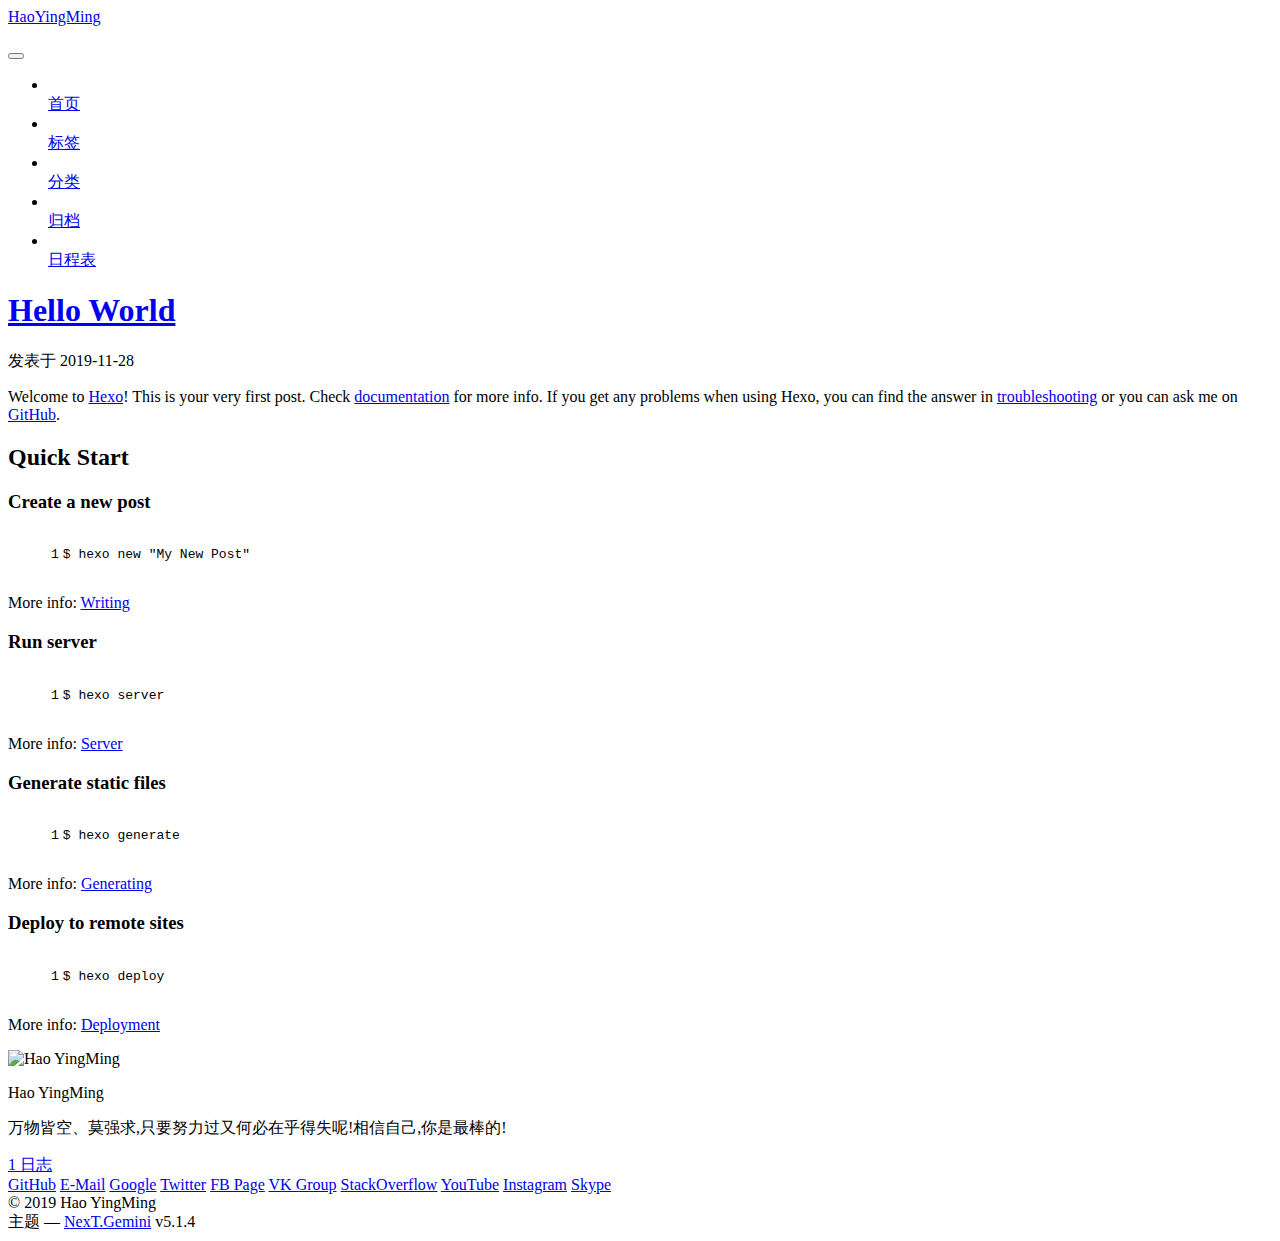
==== index.html @ 3949b1b5 "Site updated: 2019-11-28 21:32:55" ====
<!DOCTYPE html>



  


<html class="theme-next gemini use-motion" lang="zh-Hans">
<head>
  <meta charset="UTF-8"/>
<meta http-equiv="X-UA-Compatible" content="IE=edge" />
<meta name="viewport" content="width=device-width, initial-scale=1, maximum-scale=1"/>
<meta name="theme-color" content="#222">









<meta http-equiv="Cache-Control" content="no-transform" />
<meta http-equiv="Cache-Control" content="no-siteapp" />
















  
  
  <link href="/lib/fancybox/source/jquery.fancybox.css?v=2.1.5" rel="stylesheet" type="text/css" />







<link href="/lib/font-awesome/css/font-awesome.min.css?v=4.6.2" rel="stylesheet" type="text/css" />

<link href="/css/main.css?v=5.1.4" rel="stylesheet" type="text/css" />


  <link rel="apple-touch-icon" sizes="180x180" href="/images/apple-touch-icon-next.png?v=5.1.4">


  <link rel="icon" type="image/png" sizes="32x32" href="/images/favicon-32x32-next.png?v=5.1.4">


  <link rel="icon" type="image/png" sizes="16x16" href="/images/favicon-16x16-next.png?v=5.1.4">


  <link rel="mask-icon" href="/images/logo.svg?v=5.1.4" color="#222">





  <meta name="keywords" content="Hexo, NexT" />










<meta name="description" content="万物皆空、莫强求,只要努力过又何必在乎得失呢!相信自己,你是最棒的!">
<meta property="og:type" content="website">
<meta property="og:title" content="HaoYingMing">
<meta property="og:url" content="https:&#x2F;&#x2F;haoyingming.github.io.git&#x2F;index.html">
<meta property="og:site_name" content="HaoYingMing">
<meta property="og:description" content="万物皆空、莫强求,只要努力过又何必在乎得失呢!相信自己,你是最棒的!">
<meta property="og:locale" content="zh-Hans">
<meta name="twitter:card" content="summary">



<script type="text/javascript" id="hexo.configurations">
  var NexT = window.NexT || {};
  var CONFIG = {
    root: '/',
    scheme: 'Gemini',
    version: '5.1.4',
    sidebar: {"position":"left","display":"post","offset":12,"b2t":false,"scrollpercent":false,"onmobile":false},
    fancybox: true,
    tabs: true,
    motion: {"enable":true,"async":false,"transition":{"post_block":"fadeIn","post_header":"slideDownIn","post_body":"slideDownIn","coll_header":"slideLeftIn","sidebar":"slideUpIn"}},
    duoshuo: {
      userId: '0',
      author: '博主'
    },
    algolia: {
      applicationID: '',
      apiKey: '',
      indexName: '',
      hits: {"per_page":10},
      labels: {"input_placeholder":"Search for Posts","hits_empty":"We didn't find any results for the search: ${query}","hits_stats":"${hits} results found in ${time} ms"}
    }
  };
</script>



  <link rel="canonical" href="https://haoyingming.github.io.git/"/>





  <title>HaoYingMing</title>
  








</head>

<body itemscope itemtype="http://schema.org/WebPage" lang="zh-Hans">

  
  
    
  

  <div class="container sidebar-position-left 
  page-home">
    <div class="headband"></div>

    <header id="header" class="header" itemscope itemtype="http://schema.org/WPHeader">
      <div class="header-inner"><div class="site-brand-wrapper">
  <div class="site-meta ">
    

    <div class="custom-logo-site-title">
      <a href="/"  class="brand" rel="start">
        <span class="logo-line-before"><i></i></span>
        <span class="site-title">HaoYingMing</span>
        <span class="logo-line-after"><i></i></span>
      </a>
    </div>
      
        <p class="site-subtitle"></p>
      
  </div>

  <div class="site-nav-toggle">
    <button>
      <span class="btn-bar"></span>
      <span class="btn-bar"></span>
      <span class="btn-bar"></span>
    </button>
  </div>
</div>

<nav class="site-nav">
  

  
    <ul id="menu" class="menu">
      
        
        <li class="menu-item menu-item-home">
          <a href="/%20" rel="section">
            
              <i class="menu-item-icon fa fa-fw fa-home"></i> <br />
            
            首页
          </a>
        </li>
      
        
        <li class="menu-item menu-item-tags">
          <a href="/tags/%20" rel="section">
            
              <i class="menu-item-icon fa fa-fw fa-tags"></i> <br />
            
            标签
          </a>
        </li>
      
        
        <li class="menu-item menu-item-categories">
          <a href="/categories/%20" rel="section">
            
              <i class="menu-item-icon fa fa-fw fa-th"></i> <br />
            
            分类
          </a>
        </li>
      
        
        <li class="menu-item menu-item-archives">
          <a href="/archives/%20" rel="section">
            
              <i class="menu-item-icon fa fa-fw fa-archive"></i> <br />
            
            归档
          </a>
        </li>
      
        
        <li class="menu-item menu-item-schedule">
          <a href="/schedule/%20" rel="section">
            
              <i class="menu-item-icon fa fa-fw fa-calendar"></i> <br />
            
            日程表
          </a>
        </li>
      

      
    </ul>
  

  
</nav>



 </div>
    </header>

    <main id="main" class="main">
      <div class="main-inner">
        <div class="content-wrap">
          <div id="content" class="content">
            
  <section id="posts" class="posts-expand">
    
      

  

  
  
  

  <article class="post post-type-normal" itemscope itemtype="http://schema.org/Article">
  
  
  
  <div class="post-block">
    <link itemprop="mainEntityOfPage" href="https://haoyingming.github.io.git/2019/11/28/hello-world/">

    <span hidden itemprop="author" itemscope itemtype="http://schema.org/Person">
      <meta itemprop="name" content="Hao YingMing">
      <meta itemprop="description" content="">
      <meta itemprop="image" content="/images/1.png">
    </span>

    <span hidden itemprop="publisher" itemscope itemtype="http://schema.org/Organization">
      <meta itemprop="name" content="HaoYingMing">
    </span>

    
      <header class="post-header">

        
        
          <h1 class="post-title" itemprop="name headline">
                
                <a class="post-title-link" href="/2019/11/28/hello-world/" itemprop="url">Hello World</a></h1>
        

        <div class="post-meta">
          <span class="post-time">
            
              <span class="post-meta-item-icon">
                <i class="fa fa-calendar-o"></i>
              </span>
              
                <span class="post-meta-item-text">发表于</span>
              
              <time title="创建于" itemprop="dateCreated datePublished" datetime="2019-11-28T20:40:55+08:00">
                2019-11-28
              </time>
            

            

            
          </span>

          

          
            
          

          
          

          

          

          

        </div>
      </header>
    

    
    
    
    <div class="post-body" itemprop="articleBody">

      
      

      
        
          
            <p>Welcome to <a href="https://hexo.io/" target="_blank" rel="noopener">Hexo</a>! This is your very first post. Check <a href="https://hexo.io/docs/" target="_blank" rel="noopener">documentation</a> for more info. If you get any problems when using Hexo, you can find the answer in <a href="https://hexo.io/docs/troubleshooting.html" target="_blank" rel="noopener">troubleshooting</a> or you can ask me on <a href="https://github.com/hexojs/hexo/issues" target="_blank" rel="noopener">GitHub</a>.</p>
<h2 id="Quick-Start"><a href="#Quick-Start" class="headerlink" title="Quick Start"></a>Quick Start</h2><h3 id="Create-a-new-post"><a href="#Create-a-new-post" class="headerlink" title="Create a new post"></a>Create a new post</h3><figure class="highlight bash"><table><tr><td class="gutter"><pre><span class="line">1</span></pre></td><td class="code"><pre><span class="line">$ hexo new <span class="string">"My New Post"</span></span></pre></td></tr></table></figure>

<p>More info: <a href="https://hexo.io/docs/writing.html" target="_blank" rel="noopener">Writing</a></p>
<h3 id="Run-server"><a href="#Run-server" class="headerlink" title="Run server"></a>Run server</h3><figure class="highlight bash"><table><tr><td class="gutter"><pre><span class="line">1</span></pre></td><td class="code"><pre><span class="line">$ hexo server</span></pre></td></tr></table></figure>

<p>More info: <a href="https://hexo.io/docs/server.html" target="_blank" rel="noopener">Server</a></p>
<h3 id="Generate-static-files"><a href="#Generate-static-files" class="headerlink" title="Generate static files"></a>Generate static files</h3><figure class="highlight bash"><table><tr><td class="gutter"><pre><span class="line">1</span></pre></td><td class="code"><pre><span class="line">$ hexo generate</span></pre></td></tr></table></figure>

<p>More info: <a href="https://hexo.io/docs/generating.html" target="_blank" rel="noopener">Generating</a></p>
<h3 id="Deploy-to-remote-sites"><a href="#Deploy-to-remote-sites" class="headerlink" title="Deploy to remote sites"></a>Deploy to remote sites</h3><figure class="highlight bash"><table><tr><td class="gutter"><pre><span class="line">1</span></pre></td><td class="code"><pre><span class="line">$ hexo deploy</span></pre></td></tr></table></figure>

<p>More info: <a href="https://hexo.io/docs/one-command-deployment.html" target="_blank" rel="noopener">Deployment</a></p>

          
        
      
    </div>
    
    
    

    

    

    

    <footer class="post-footer">
      

      

      

      
      
        <div class="post-eof"></div>
      
    </footer>
  </div>
  
  
  
  </article>


    
  </section>

  


          </div>
          


          

        </div>
        
          
  
  <div class="sidebar-toggle">
    <div class="sidebar-toggle-line-wrap">
      <span class="sidebar-toggle-line sidebar-toggle-line-first"></span>
      <span class="sidebar-toggle-line sidebar-toggle-line-middle"></span>
      <span class="sidebar-toggle-line sidebar-toggle-line-last"></span>
    </div>
  </div>

  <aside id="sidebar" class="sidebar">
    
    <div class="sidebar-inner">

      

      

      <section class="site-overview-wrap sidebar-panel sidebar-panel-active">
        <div class="site-overview">
          <div class="site-author motion-element" itemprop="author" itemscope itemtype="http://schema.org/Person">
            
              <img class="site-author-image" itemprop="image"
                src="/images/1.png"
                alt="Hao YingMing" />
            
              <p class="site-author-name" itemprop="name">Hao YingMing</p>
              <p class="site-description motion-element" itemprop="description">万物皆空、莫强求,只要努力过又何必在乎得失呢!相信自己,你是最棒的!</p>
          </div>

          <nav class="site-state motion-element">

            
              <div class="site-state-item site-state-posts">
              
                <a href="/archives/%20%7C%7C%20archive">
              
                  <span class="site-state-item-count">1</span>
                  <span class="site-state-item-name">日志</span>
                </a>
              </div>
            

            

            

          </nav>

          

          
            <div class="links-of-author motion-element">
                
                  <span class="links-of-author-item">
                    <a href="https://github.com/yourname" target="_blank" title="GitHub">
                      
                        <i class="fa fa-fw fa-github"></i>GitHub</a>
                  </span>
                
                  <span class="links-of-author-item">
                    <a href="mailto:yourname@gmail.com" target="_blank" title="E-Mail">
                      
                        <i class="fa fa-fw fa-envelope"></i>E-Mail</a>
                  </span>
                
                  <span class="links-of-author-item">
                    <a href="https://plus.google.com/yourname" target="_blank" title="Google">
                      
                        <i class="fa fa-fw fa-google"></i>Google</a>
                  </span>
                
                  <span class="links-of-author-item">
                    <a href="https://twitter.com/yourname" target="_blank" title="Twitter">
                      
                        <i class="fa fa-fw fa-twitter"></i>Twitter</a>
                  </span>
                
                  <span class="links-of-author-item">
                    <a href="https://www.facebook.com/yourname" target="_blank" title="FB Page">
                      
                        <i class="fa fa-fw fa-facebook"></i>FB Page</a>
                  </span>
                
                  <span class="links-of-author-item">
                    <a href="https://vk.com/yourname" target="_blank" title="VK Group">
                      
                        <i class="fa fa-fw fa-vk"></i>VK Group</a>
                  </span>
                
                  <span class="links-of-author-item">
                    <a href="https://stackoverflow.com/yourname" target="_blank" title="StackOverflow">
                      
                        <i class="fa fa-fw fa-stack-overflow"></i>StackOverflow</a>
                  </span>
                
                  <span class="links-of-author-item">
                    <a href="https://youtube.com/yourname" target="_blank" title="YouTube">
                      
                        <i class="fa fa-fw fa-youtube"></i>YouTube</a>
                  </span>
                
                  <span class="links-of-author-item">
                    <a href="https://instagram.com/yourname" target="_blank" title="Instagram">
                      
                        <i class="fa fa-fw fa-instagram"></i>Instagram</a>
                  </span>
                
                  <span class="links-of-author-item">
                    <a href="skype:yourname?call|chat" target="_blank" title="Skype">
                      
                        <i class="fa fa-fw fa-skype"></i>Skype</a>
                  </span>
                
            </div>
          

          
          

          
          

          

        </div>
      </section>

      

      

    </div>
  </aside>


        
      </div>
    </main>

    <footer id="footer" class="footer">
      <div class="footer-inner">
        <div class="copyright">&copy; <span itemprop="copyrightYear">2019</span>
  <span class="with-love">
    <i class="fa fa-user"></i>
  </span>
  <span class="author" itemprop="copyrightHolder">Hao YingMing</span>

  
</div>






  <div class="theme-info">主题 &mdash; <a class="theme-link" target="_blank" href="https://github.com/iissnan/hexo-theme-next">NexT.Gemini</a> v5.1.4</div>




        







        
      </div>
    </footer>

    
      <div class="back-to-top">
        <i class="fa fa-arrow-up"></i>
        
      </div>
    

    

  </div>

  

<script type="text/javascript">
  if (Object.prototype.toString.call(window.Promise) !== '[object Function]') {
    window.Promise = null;
  }
</script>









  












  
  
    <script type="text/javascript" src="/lib/jquery/index.js?v=2.1.3"></script>
  

  
  
    <script type="text/javascript" src="/lib/fastclick/lib/fastclick.min.js?v=1.0.6"></script>
  

  
  
    <script type="text/javascript" src="/lib/jquery_lazyload/jquery.lazyload.js?v=1.9.7"></script>
  

  
  
    <script type="text/javascript" src="/lib/velocity/velocity.min.js?v=1.2.1"></script>
  

  
  
    <script type="text/javascript" src="/lib/velocity/velocity.ui.min.js?v=1.2.1"></script>
  

  
  
    <script type="text/javascript" src="/lib/fancybox/source/jquery.fancybox.pack.js?v=2.1.5"></script>
  


  


  <script type="text/javascript" src="/js/src/utils.js?v=5.1.4"></script>

  <script type="text/javascript" src="/js/src/motion.js?v=5.1.4"></script>



  
  


  <script type="text/javascript" src="/js/src/affix.js?v=5.1.4"></script>

  <script type="text/javascript" src="/js/src/schemes/pisces.js?v=5.1.4"></script>



  

  


  <script type="text/javascript" src="/js/src/bootstrap.js?v=5.1.4"></script>



  


  




	





  





  












  





  

  

  

  
  

  

  

  

</body>
</html>
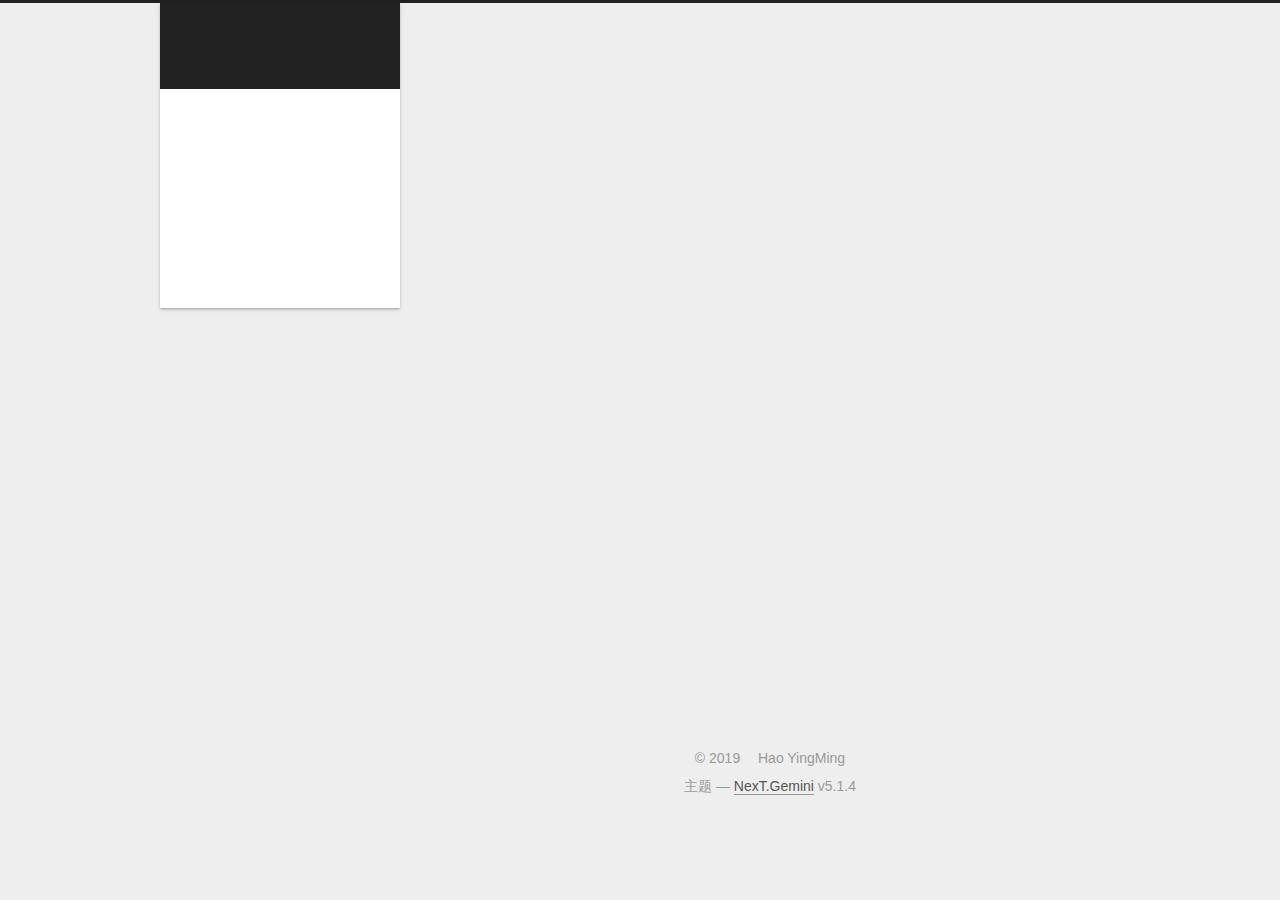
==== commit ce850ed0: "Site updated: 2019-11-28 22:51:33" ====
--- a/index.html
+++ b/index.html
@@ -260,7 +260,7 @@
   
   
   <div class="post-block">
-    <link itemprop="mainEntityOfPage" href="https://haoyingming.github.io.git/2019/11/28/hello-world/">
+    <link itemprop="mainEntityOfPage" href="https://haoyingming.github.io.git/2019/11/28/%E6%88%91%E7%9A%84%E7%AC%AC%E4%B8%80%E7%AF%87%E5%8D%9A%E5%AE%A2/">
 
     <span hidden itemprop="author" itemscope itemtype="http://schema.org/Person">
       <meta itemprop="name" content="Hao YingMing">
@@ -279,7 +279,7 @@
         
           <h1 class="post-title" itemprop="name headline">
                 
-                <a class="post-title-link" href="/2019/11/28/hello-world/" itemprop="url">Hello World</a></h1>
+                <a class="post-title-link" href="/2019/11/28/%E6%88%91%E7%9A%84%E7%AC%AC%E4%B8%80%E7%AF%87%E5%8D%9A%E5%AE%A2/" itemprop="url">我的第一篇博客</a></h1>
         
 
         <div class="post-meta">
@@ -291,7 +291,7 @@
               
                 <span class="post-meta-item-text">发表于</span>
               
-              <time title="创建于" itemprop="dateCreated datePublished" datetime="2019-11-28T20:40:55+08:00">
+              <time title="创建于" itemprop="dateCreated datePublished" datetime="2019-11-28T22:03:44+08:00">
                 2019-11-28
               </time>
             
@@ -331,19 +331,8 @@
       
         
           
-            <p>Welcome to <a href="https://hexo.io/" target="_blank" rel="noopener">Hexo</a>! This is your very first post. Check <a href="https://hexo.io/docs/" target="_blank" rel="noopener">documentation</a> for more info. If you get any problems when using Hexo, you can find the answer in <a href="https://hexo.io/docs/troubleshooting.html" target="_blank" rel="noopener">troubleshooting</a> or you can ask me on <a href="https://github.com/hexojs/hexo/issues" target="_blank" rel="noopener">GitHub</a>.</p>
-<h2 id="Quick-Start"><a href="#Quick-Start" class="headerlink" title="Quick Start"></a>Quick Start</h2><h3 id="Create-a-new-post"><a href="#Create-a-new-post" class="headerlink" title="Create a new post"></a>Create a new post</h3><figure class="highlight bash"><table><tr><td class="gutter"><pre><span class="line">1</span></pre></td><td class="code"><pre><span class="line">$ hexo new <span class="string">"My New Post"</span></span></pre></td></tr></table></figure>
-
-<p>More info: <a href="https://hexo.io/docs/writing.html" target="_blank" rel="noopener">Writing</a></p>
-<h3 id="Run-server"><a href="#Run-server" class="headerlink" title="Run server"></a>Run server</h3><figure class="highlight bash"><table><tr><td class="gutter"><pre><span class="line">1</span></pre></td><td class="code"><pre><span class="line">$ hexo server</span></pre></td></tr></table></figure>
-
-<p>More info: <a href="https://hexo.io/docs/server.html" target="_blank" rel="noopener">Server</a></p>
-<h3 id="Generate-static-files"><a href="#Generate-static-files" class="headerlink" title="Generate static files"></a>Generate static files</h3><figure class="highlight bash"><table><tr><td class="gutter"><pre><span class="line">1</span></pre></td><td class="code"><pre><span class="line">$ hexo generate</span></pre></td></tr></table></figure>
-
-<p>More info: <a href="https://hexo.io/docs/generating.html" target="_blank" rel="noopener">Generating</a></p>
-<h3 id="Deploy-to-remote-sites"><a href="#Deploy-to-remote-sites" class="headerlink" title="Deploy to remote sites"></a>Deploy to remote sites</h3><figure class="highlight bash"><table><tr><td class="gutter"><pre><span class="line">1</span></pre></td><td class="code"><pre><span class="line">$ hexo deploy</span></pre></td></tr></table></figure>
-
-<p>More info: <a href="https://hexo.io/docs/one-command-deployment.html" target="_blank" rel="noopener">Deployment</a></p>
+            <hr>
+<p>title: 我的第一篇博客文章<br>date: 2019-11-28 22.07<br>tags:<br>tops:</p>
 
           
         
@@ -447,13 +436,13 @@
             <div class="links-of-author motion-element">
                 
                   <span class="links-of-author-item">
-                    <a href="https://github.com/yourname" target="_blank" title="GitHub">
+                    <a href="https://github.com/haoyingming" target="_blank" title="GitHub">
                       
                         <i class="fa fa-fw fa-github"></i>GitHub</a>
                   </span>
                 
                   <span class="links-of-author-item">
-                    <a href="mailto:yourname@gmail.com" target="_blank" title="E-Mail">
+                    <a href="mailto:2528408390@gmail.com" target="_blank" title="E-Mail">
                       
                         <i class="fa fa-fw fa-envelope"></i>E-Mail</a>
                   </span>
@@ -595,7 +584,12 @@
   
 
 
-
+  
+
+
+
+  
+  
 
 
 
@@ -633,6 +627,21 @@
   
   
     <script type="text/javascript" src="/lib/fancybox/source/jquery.fancybox.pack.js?v=2.1.5"></script>
+  
+
+  
+  
+    <script type="text/javascript" src="/lib/canvas-nest/canvas-nest.min.js"></script>
+  
+
+  
+  
+    <script type="text/javascript" src="/lib/three/three.min.js"></script>
+  
+
+  
+  
+    <script type="text/javascript" src="/lib/three/three-waves.min.js"></script>
   
 
 
--- a/css/main.css
+++ b/css/main.css
@@ -0,0 +1,3130 @@
+/* normalize.css v3.0.2 | MIT License | git.io/normalize */
+html {
+  font-family: sans-serif; /* 1 */
+  -ms-text-size-adjust: 100%; /* 2 */
+  -webkit-text-size-adjust: 100%; /* 2 */
+}
+body {
+  margin: 0;
+}
+article,
+aside,
+details,
+figcaption,
+figure,
+footer,
+header,
+hgroup,
+main,
+menu,
+nav,
+section,
+summary {
+  display: block;
+}
+audio,
+canvas,
+progress,
+video {
+  display: inline-block; /* 1 */
+  vertical-align: baseline; /* 2 */
+}
+audio:not([controls]) {
+  display: none;
+  height: 0;
+}
+[hidden],
+template {
+  display: none;
+}
+a {
+  background-color: transparent;
+}
+a:active,
+a:hover {
+  outline: 0;
+}
+abbr[title] {
+  border-bottom: 1px dotted;
+}
+b,
+strong {
+  font-weight: bold;
+}
+dfn {
+  font-style: italic;
+}
+h1 {
+  font-size: 2em;
+  margin: 0.67em 0;
+}
+mark {
+  background: #ff0;
+  color: #000;
+}
+small {
+  font-size: 80%;
+}
+sub,
+sup {
+  font-size: 75%;
+  line-height: 0;
+  position: relative;
+  vertical-align: baseline;
+}
+sup {
+  top: -0.5em;
+}
+sub {
+  bottom: -0.25em;
+}
+img {
+  border: 0;
+}
+svg:not(:root) {
+  overflow: hidden;
+}
+figure {
+  margin: 1em 40px;
+}
+hr {
+  -moz-box-sizing: content-box;
+  box-sizing: content-box;
+  height: 0;
+}
+pre {
+  overflow: auto;
+}
+code,
+kbd,
+pre,
+samp {
+  font-family: monospace, monospace;
+  font-size: 1em;
+}
+button,
+input,
+optgroup,
+select,
+textarea {
+  color: inherit; /* 1 */
+  font: inherit; /* 2 */
+  margin: 0; /* 3 */
+}
+button {
+  overflow: visible;
+}
+button,
+select {
+  text-transform: none;
+}
+button,
+html input[type="button"],
+input[type="reset"],
+input[type="submit"] {
+  -webkit-appearance: button; /* 2 */
+  cursor: pointer; /* 3 */
+}
+button[disabled],
+html input[disabled] {
+  cursor: default;
+}
+button::-moz-focus-inner,
+input::-moz-focus-inner {
+  border: 0;
+  padding: 0;
+}
+input {
+  line-height: normal;
+}
+input[type="checkbox"],
+input[type="radio"] {
+  box-sizing: border-box; /* 1 */
+  padding: 0; /* 2 */
+}
+input[type="number"]::-webkit-inner-spin-button,
+input[type="number"]::-webkit-outer-spin-button {
+  height: auto;
+}
+input[type="search"] {
+  -webkit-appearance: textfield; /* 1 */
+  -moz-box-sizing: content-box;
+  -webkit-box-sizing: content-box; /* 2 */
+  box-sizing: content-box;
+}
+input[type="search"]::-webkit-search-cancel-button,
+input[type="search"]::-webkit-search-decoration {
+  -webkit-appearance: none;
+}
+fieldset {
+  border: 1px solid #c0c0c0;
+  margin: 0 2px;
+  padding: 0.35em 0.625em 0.75em;
+}
+legend {
+  border: 0; /* 1 */
+  padding: 0; /* 2 */
+}
+textarea {
+  overflow: auto;
+}
+optgroup {
+  font-weight: bold;
+}
+table {
+  border-collapse: collapse;
+  border-spacing: 0;
+}
+td,
+th {
+  padding: 0;
+}
+::selection {
+  background: #262a30;
+  color: #fff;
+}
+body {
+  position: relative;
+  font-family: 'Lato', "PingFang SC", "Microsoft YaHei", sans-serif;
+  font-size: 14px;
+  line-height: 2;
+  color: #555;
+  background: #eee;
+}
+@media (max-width: 767px) {
+  body {
+    padding-right: 0 !important;
+  }
+}
+@media (min-width: 768px) and (max-width: 991px) {
+  body {
+    padding-right: 0 !important;
+  }
+}
+@media (min-width: 1600px) {
+  body {
+    font-size: 16px;
+  }
+}
+h1,
+h2,
+h3,
+h4,
+h5,
+h6 {
+  margin: 0;
+  padding: 0;
+  font-weight: bold;
+  line-height: 1.5;
+  font-family: 'Lato', "PingFang SC", "Microsoft YaHei", sans-serif;
+}
+h2,
+h3,
+h4,
+h5,
+h6 {
+  margin: 20px 0 15px;
+}
+h1 {
+  font-size: 22px;
+}
+@media (max-width: 767px) {
+  h1 {
+    font-size: 18px;
+  }
+}
+h2 {
+  font-size: 20px;
+}
+@media (max-width: 767px) {
+  h2 {
+    font-size: 16px;
+  }
+}
+h3 {
+  font-size: 18px;
+}
+@media (max-width: 767px) {
+  h3 {
+    font-size: 14px;
+  }
+}
+h4 {
+  font-size: 16px;
+}
+@media (max-width: 767px) {
+  h4 {
+    font-size: 12px;
+  }
+}
+h5 {
+  font-size: 14px;
+}
+@media (max-width: 767px) {
+  h5 {
+    font-size: 10px;
+  }
+}
+h6 {
+  font-size: 12px;
+}
+@media (max-width: 767px) {
+  h6 {
+    font-size: 8px;
+  }
+}
+p {
+  margin: 0 0 20px 0;
+}
+a {
+  color: #555;
+  text-decoration: none;
+  outline: none;
+  border-bottom: 1px solid #999;
+  word-wrap: break-word;
+}
+a:hover {
+  color: #222;
+  border-bottom-color: #222;
+}
+blockquote {
+  margin: 0;
+  padding: 0;
+}
+img {
+  display: block;
+  margin: auto;
+  max-width: 100%;
+  height: auto;
+}
+hr {
+  margin: 40px 0;
+  height: 3px;
+  border: none;
+  background-color: #ddd;
+  background-image: repeating-linear-gradient(-45deg, #fff, #fff 4px, transparent 4px, transparent 8px);
+}
+blockquote {
+  padding: 0 15px;
+  color: #666;
+  border-left: 4px solid #ddd;
+}
+blockquote cite::before {
+  content: "-";
+  padding: 0 5px;
+}
+dt {
+  font-weight: 700;
+}
+dd {
+  margin: 0;
+  padding: 0;
+}
+kbd {
+  border: 1px solid #ccc;
+  border-radius: 0.2em;
+  box-shadow: 0.1em 0.1em 0.2em rgba(0,0,0,0.1);
+  background-color: #f9f9f9;
+  font-family: inherit;
+  background-image: -webkit-linear-gradient(top, #eee, #fff, #eee);
+  padding: 0.1em 0.3em;
+  white-space: nowrap;
+}
+.text-left {
+  text-align: left;
+}
+.text-center {
+  text-align: center;
+}
+.text-right {
+  text-align: right;
+}
+.text-justify {
+  text-align: justify;
+}
+.text-nowrap {
+  white-space: nowrap;
+}
+.text-lowercase {
+  text-transform: lowercase;
+}
+.text-uppercase {
+  text-transform: uppercase;
+}
+.text-capitalize {
+  text-transform: capitalize;
+}
+.center-block {
+  display: block;
+  margin-left: auto;
+  margin-right: auto;
+}
+.clearfix:before,
+.clearfix:after {
+  content: " ";
+  display: table;
+}
+.clearfix:after {
+  clear: both;
+}
+.pullquote {
+  width: 45%;
+}
+.pullquote.left {
+  float: left;
+  margin-left: 5px;
+  margin-right: 10px;
+}
+.pullquote.right {
+  float: right;
+  margin-left: 10px;
+  margin-right: 5px;
+}
+.affix.affix.affix {
+  position: fixed;
+}
+.translation {
+  margin-top: -20px;
+  font-size: 14px;
+  color: #999;
+}
+.scrollbar-measure {
+  width: 100px;
+  height: 100px;
+  overflow: scroll;
+  position: absolute;
+  top: -9999px;
+}
+.use-motion .motion-element {
+  opacity: 0;
+}
+table {
+  margin: 20px 0;
+  width: 100%;
+  border-collapse: collapse;
+  border-spacing: 0;
+  border: 1px solid #ddd;
+  font-size: 14px;
+  table-layout: fixed;
+  word-wrap: break-all;
+}
+table>tbody>tr:nth-of-type(odd) {
+  background-color: #f9f9f9;
+}
+table>tbody>tr:hover {
+  background-color: #f5f5f5;
+}
+caption,
+th,
+td {
+  padding: 8px;
+  text-align: left;
+  vertical-align: middle;
+  font-weight: normal;
+}
+th,
+td {
+  border-bottom: 3px solid #ddd;
+  border-right: 1px solid #eee;
+}
+th {
+  padding-bottom: 10px;
+  font-weight: 700;
+}
+td {
+  border-bottom-width: 1px;
+}
+html,
+body {
+  height: 100%;
+}
+.container {
+  position: relative;
+  min-height: 100%;
+}
+.header-inner {
+  margin: 0 auto;
+  padding: 100px 0 70px;
+  width: calc(100% - 252px);
+}
+@media (min-width: 1600px) {
+  .container .header-inner {
+    width: 900px;
+  }
+}
+.main {
+  padding-bottom: 150px;
+}
+.main-inner {
+  margin: 0 auto;
+  width: calc(100% - 252px);
+}
+@media (min-width: 1600px) {
+  .container .main-inner {
+    width: 900px;
+  }
+}
+.footer {
+  position: absolute;
+  left: 0;
+  bottom: 0;
+  width: 100%;
+  min-height: 50px;
+}
+.footer-inner {
+  box-sizing: border-box;
+  margin: 20px auto;
+  width: calc(100% - 252px);
+}
+@media (min-width: 1600px) {
+  .container .footer-inner {
+    width: 900px;
+  }
+}
+pre,
+.highlight {
+  overflow: auto;
+  margin: 20px 0;
+  padding: 0;
+  font-size: 13px;
+  color: #4d4d4c;
+  background: #f7f7f7;
+  line-height: 1.6;
+}
+pre,
+code {
+  font-family: consolas, Menlo, "PingFang SC", "Microsoft YaHei", monospace;
+}
+code {
+  padding: 2px 4px;
+  word-wrap: break-word;
+  color: #555;
+  background: #eee;
+  border-radius: 3px;
+  font-size: 13px;
+}
+pre {
+  padding: 10px;
+}
+pre code {
+  padding: 0;
+  color: #4d4d4c;
+  background: none;
+  text-shadow: none;
+}
+.highlight {
+  border-radius: 1px;
+}
+.highlight pre {
+  border: none;
+  margin: 0;
+  padding: 10px 0;
+}
+.highlight table {
+  margin: 0;
+  width: auto;
+  border: none;
+}
+.highlight td {
+  border: none;
+  padding: 0;
+}
+.highlight figcaption {
+  font-size: 1em;
+  color: #4d4d4c;
+  line-height: 1em;
+  margin-bottom: 1em;
+}
+.highlight figcaption:before,
+.highlight figcaption:after {
+  content: " ";
+  display: table;
+}
+.highlight figcaption:after {
+  clear: both;
+}
+.highlight figcaption a {
+  float: right;
+  color: #4d4d4c;
+}
+.highlight figcaption a:hover {
+  border-bottom-color: #4d4d4c;
+}
+.highlight .gutter pre {
+  padding-left: 10px;
+  padding-right: 10px;
+  color: #869194;
+  text-align: right;
+  background-color: #eff2f3;
+}
+.highlight .code pre {
+  width: 100%;
+  padding-left: 10px;
+  padding-right: 10px;
+  background-color: #f7f7f7;
+}
+.highlight .line {
+  height: 20px;
+}
+.gutter {
+  -webkit-user-select: none;
+  -moz-user-select: none;
+  -ms-user-select: none;
+  user-select: none;
+}
+.gist table {
+  width: auto;
+}
+.gist table td {
+  border: none;
+}
+pre .deletion {
+  background: #fdd;
+}
+pre .addition {
+  background: #dfd;
+}
+pre .meta {
+  color: #8959a8;
+}
+pre .comment {
+  color: #8e908c;
+}
+pre .variable,
+pre .attribute,
+pre .tag,
+pre .regexp,
+pre .ruby .constant,
+pre .xml .tag .title,
+pre .xml .pi,
+pre .xml .doctype,
+pre .html .doctype,
+pre .css .id,
+pre .css .class,
+pre .css .pseudo {
+  color: #c82829;
+}
+pre .number,
+pre .preprocessor,
+pre .built_in,
+pre .literal,
+pre .params,
+pre .constant,
+pre .command {
+  color: #f5871f;
+}
+pre .ruby .class .title,
+pre .css .rules .attribute,
+pre .string,
+pre .value,
+pre .inheritance,
+pre .header,
+pre .ruby .symbol,
+pre .xml .cdata,
+pre .special,
+pre .number,
+pre .formula {
+  color: #718c00;
+}
+pre .title,
+pre .css .hexcolor {
+  color: #3e999f;
+}
+pre .function,
+pre .python .decorator,
+pre .python .title,
+pre .ruby .function .title,
+pre .ruby .title .keyword,
+pre .perl .sub,
+pre .javascript .title,
+pre .coffeescript .title {
+  color: #4271ae;
+}
+pre .keyword,
+pre .javascript .function {
+  color: #8959a8;
+}
+.full-image.full-image.full-image.full-image {
+  border: none;
+  max-width: 100%;
+  width: auto;
+  margin: 20px auto 25px;
+}
+@media (min-width: 992px) {
+  .full-image.full-image.full-image.full-image {
+    max-width: none;
+    width: 118%;
+    margin: 0 -9%;
+  }
+}
+.blockquote-center,
+.page-home .post-type-quote blockquote,
+.page-post-detail .post-type-quote blockquote {
+  position: relative;
+  margin: 40px 0;
+  padding: 0;
+  border-left: none;
+  text-align: center;
+}
+.blockquote-center::before,
+.page-home .post-type-quote blockquote::before,
+.page-post-detail .post-type-quote blockquote::before,
+.blockquote-center::after,
+.page-home .post-type-quote blockquote::after,
+.page-post-detail .post-type-quote blockquote::after {
+  position: absolute;
+  content: ' ';
+  display: block;
+  width: 100%;
+  height: 24px;
+  opacity: 0.2;
+  background-repeat: no-repeat;
+  background-position: 0 -6px;
+  background-size: 22px 22px;
+}
+.blockquote-center::before,
+.page-home .post-type-quote blockquote::before,
+.page-post-detail .post-type-quote blockquote::before {
+  top: -20px;
+  background-image: url("../images/quote-l.svg");
+  border-top: 1px solid #ccc;
+}
+.blockquote-center::after,
+.page-home .post-type-quote blockquote::after,
+.page-post-detail .post-type-quote blockquote::after {
+  bottom: -20px;
+  background-image: url("../images/quote-r.svg");
+  border-bottom: 1px solid #ccc;
+  background-position: 100% 8px;
+}
+.blockquote-center p,
+.page-home .post-type-quote blockquote p,
+.page-post-detail .post-type-quote blockquote p,
+.blockquote-center div,
+.page-home .post-type-quote blockquote div,
+.page-post-detail .post-type-quote blockquote div {
+  text-align: center;
+}
+.post .post-body .group-picture img {
+  box-sizing: border-box;
+  padding: 0 3px;
+  border: none;
+}
+.post .group-picture-row {
+  overflow: hidden;
+  margin-top: 6px;
+}
+.post .group-picture-row:first-child {
+  margin-top: 0;
+}
+.post .group-picture-column {
+  float: left;
+}
+.page-post-detail .post-body .group-picture-column {
+  float: none;
+  margin-top: 10px;
+  width: auto !important;
+}
+.page-post-detail .post-body .group-picture-column img {
+  margin: 0 auto;
+}
+.page-archive .group-picture-container {
+  overflow: hidden;
+}
+.page-archive .group-picture-row {
+  float: left;
+}
+.page-archive .group-picture-row:first-child {
+  margin-top: 6px;
+}
+.page-archive .group-picture-column {
+  max-width: 150px;
+  max-height: 150px;
+}
+.post-body .note {
+  position: relative;
+  padding: 15px;
+  margin-bottom: 20px;
+  border: 1px solid #eee;
+  border-left-width: 5px;
+  border-radius: 3px;
+}
+.post-body .note h2,
+.post-body .note h3,
+.post-body .note h4,
+.post-body .note h5,
+.post-body .note h6 {
+  margin-top: 0;
+  margin-bottom: 0;
+  border-bottom: initial;
+  padding-top: 0 !important;
+}
+.post-body .note p:first-child,
+.post-body .note ul:first-child,
+.post-body .note ol:first-child,
+.post-body .note table:first-child,
+.post-body .note pre:first-child,
+.post-body .note blockquote:first-child {
+  margin-top: 0;
+}
+.post-body .note p:last-child,
+.post-body .note ul:last-child,
+.post-body .note ol:last-child,
+.post-body .note table:last-child,
+.post-body .note pre:last-child,
+.post-body .note blockquote:last-child {
+  margin-bottom: 0;
+}
+.post-body .note.default {
+  border-left-color: #777;
+}
+.post-body .note.default h2,
+.post-body .note.default h3,
+.post-body .note.default h4,
+.post-body .note.default h5,
+.post-body .note.default h6 {
+  color: #777;
+}
+.post-body .note.primary {
+  border-left-color: #6f42c1;
+}
+.post-body .note.primary h2,
+.post-body .note.primary h3,
+.post-body .note.primary h4,
+.post-body .note.primary h5,
+.post-body .note.primary h6 {
+  color: #6f42c1;
+}
+.post-body .note.info {
+  border-left-color: #428bca;
+}
+.post-body .note.info h2,
+.post-body .note.info h3,
+.post-body .note.info h4,
+.post-body .note.info h5,
+.post-body .note.info h6 {
+  color: #428bca;
+}
+.post-body .note.success {
+  border-left-color: #5cb85c;
+}
+.post-body .note.success h2,
+.post-body .note.success h3,
+.post-body .note.success h4,
+.post-body .note.success h5,
+.post-body .note.success h6 {
+  color: #5cb85c;
+}
+.post-body .note.warning {
+  border-left-color: #f0ad4e;
+}
+.post-body .note.warning h2,
+.post-body .note.warning h3,
+.post-body .note.warning h4,
+.post-body .note.warning h5,
+.post-body .note.warning h6 {
+  color: #f0ad4e;
+}
+.post-body .note.danger {
+  border-left-color: #d9534f;
+}
+.post-body .note.danger h2,
+.post-body .note.danger h3,
+.post-body .note.danger h4,
+.post-body .note.danger h5,
+.post-body .note.danger h6 {
+  color: #d9534f;
+}
+.post-body .label {
+  display: inline;
+  padding: 0 2px;
+  white-space: nowrap;
+}
+.post-body .label.default {
+  background-color: #f0f0f0;
+}
+.post-body .label.primary {
+  background-color: #efe6f7;
+}
+.post-body .label.info {
+  background-color: #e5f2f8;
+}
+.post-body .label.success {
+  background-color: #e7f4e9;
+}
+.post-body .label.warning {
+  background-color: #fcf6e1;
+}
+.post-body .label.danger {
+  background-color: #fae8eb;
+}
+.post-body .tabs {
+  position: relative;
+  display: block;
+  margin-bottom: 20px;
+  padding-top: 10px;
+}
+.post-body .tabs ul.nav-tabs {
+  margin: 0;
+  padding: 0;
+  display: flex;
+  margin-bottom: -1px;
+}
+@media (max-width: 413px) {
+  .post-body .tabs ul.nav-tabs {
+    display: block;
+    margin-bottom: 5px;
+  }
+}
+.post-body .tabs ul.nav-tabs li.tab {
+  list-style-type: none !important;
+  margin: 0 0.25em 0 0;
+  border-top: 3px solid transparent;
+  border-left: 1px solid transparent;
+  border-right: 1px solid transparent;
+}
+@media (max-width: 413px) {
+  .post-body .tabs ul.nav-tabs li.tab {
+    margin: initial;
+    border-top: 1px solid transparent;
+    border-left: 3px solid transparent;
+    border-right: 1px solid transparent;
+    border-bottom: 1px solid transparent;
+  }
+}
+.post-body .tabs ul.nav-tabs li.tab a {
+  outline: 0;
+  border-bottom: initial;
+  display: block;
+  line-height: 1.8em;
+  padding: 0.25em 0.75em;
+  transition-duration: 0.2s;
+  transition-timing-function: ease-out;
+  transition-delay: 0s;
+}
+.post-body .tabs ul.nav-tabs li.tab a i {
+  width: 1.285714285714286em;
+}
+.post-body .tabs ul.nav-tabs li.tab.active {
+  border-top: 3px solid #fc6423;
+  border-left: 1px solid #ddd;
+  border-right: 1px solid #ddd;
+  background-color: #fff;
+}
+@media (max-width: 413px) {
+  .post-body .tabs ul.nav-tabs li.tab.active {
+    border-top: 1px solid #ddd;
+    border-left: 3px solid #fc6423;
+    border-right: 1px solid #ddd;
+    border-bottom: 1px solid #ddd;
+  }
+}
+.post-body .tabs ul.nav-tabs li.tab.active a {
+  cursor: default;
+  color: #555;
+}
+.post-body .tabs .tab-content {
+  background-color: #fff;
+}
+.post-body .tabs .tab-content .tab-pane {
+  border: 1px solid #ddd;
+  padding: 20px 20px 0 20px;
+}
+.post-body .tabs .tab-content .tab-pane:not(.active) {
+  display: none !important;
+}
+.post-body .tabs .tab-content .tab-pane.active {
+  display: block !important;
+}
+.btn {
+  display: inline-block;
+  padding: 0 20px;
+  font-size: 14px;
+  color: #555;
+  background: #fff;
+  border: 2px solid #555;
+  text-decoration: none;
+  border-radius: 2px;
+  transition-property: background-color;
+  transition-duration: 0.2s;
+  transition-timing-function: ease-in-out;
+  transition-delay: 0s;
+  line-height: 2;
+}
+.btn:hover {
+  border-color: #222;
+  color: #fff;
+  background: #222;
+}
+.btn +.btn {
+  margin: 0 0 8px 8px;
+}
+.btn .fa-fw {
+  width: 1.285714285714286em;
+  text-align: left;
+}
+.btn-bar {
+  display: block;
+  width: 22px;
+  height: 2px;
+  background: #555;
+  border-radius: 1px;
+}
+.btn-bar+.btn-bar {
+  margin-top: 4px;
+}
+.pagination {
+  margin: 120px 0 40px;
+  text-align: center;
+  border-top: 1px solid #eee;
+}
+.page-number-basic,
+.pagination .prev,
+.pagination .next,
+.pagination .page-number,
+.pagination .space {
+  display: inline-block;
+  position: relative;
+  top: -1px;
+  margin: 0 10px;
+  padding: 0 11px;
+}
+@media (max-width: 767px) {
+  .page-number-basic,
+  .pagination .prev,
+  .pagination .next,
+  .pagination .page-number,
+  .pagination .space {
+    margin: 0 5px;
+  }
+}
+.pagination .prev,
+.pagination .next,
+.pagination .page-number {
+  border-bottom: 0;
+  border-top: 1px solid #eee;
+  transition-property: border-color;
+  transition-duration: 0.2s;
+  transition-timing-function: ease-in-out;
+  transition-delay: 0s;
+}
+.pagination .prev:hover,
+.pagination .next:hover,
+.pagination .page-number:hover {
+  border-top-color: #222;
+}
+.pagination .space {
+  padding: 0;
+  margin: 0;
+}
+.pagination .prev {
+  margin-left: 0;
+}
+.pagination .next {
+  margin-right: 0;
+}
+.pagination .page-number.current {
+  color: #fff;
+  background: #ccc;
+  border-top-color: #ccc;
+}
+@media (max-width: 767px) {
+  .pagination {
+    border-top: none;
+  }
+  .pagination .prev,
+  .pagination .next,
+  .pagination .page-number {
+    margin-bottom: 10px;
+    border-top: 0;
+    border-bottom: 1px solid #eee;
+    padding: 0 10px;
+  }
+  .pagination .prev:hover,
+  .pagination .next:hover,
+  .pagination .page-number:hover {
+    border-bottom-color: #222;
+  }
+}
+.comments {
+  margin: 60px 20px 0;
+}
+.tag-cloud {
+  text-align: center;
+}
+.tag-cloud a {
+  display: inline-block;
+  margin: 10px;
+}
+.back-to-top {
+  box-sizing: border-box;
+  position: fixed;
+  bottom: -100px;
+  right: 30px;
+  z-index: 1050;
+  padding: 0 6px;
+  width: 24px;
+  background: #222;
+  font-size: 12px;
+  opacity: 0.6;
+  color: #fff;
+  cursor: pointer;
+  text-align: center;
+  -webkit-transform: translateZ(0);
+  transition-property: bottom;
+  transition-duration: 0.2s;
+  transition-timing-function: ease-in-out;
+  transition-delay: 0s;
+}
+@media (min-width: 768px) and (max-width: 991px) {
+  .back-to-top {
+    display: none !important;
+  }
+}
+@media (max-width: 767px) {
+  .back-to-top {
+    display: none !important;
+  }
+}
+.back-to-top.back-to-top-on {
+  bottom: 30px;
+}
+.header {
+  background: transparent;
+}
+.header-inner {
+  position: relative;
+}
+.headband {
+  height: 3px;
+  background: #222;
+}
+.site-meta {
+  margin: 0;
+  text-align: center;
+}
+@media (max-width: 767px) {
+  .site-meta {
+    text-align: center;
+  }
+}
+.brand {
+  position: relative;
+  display: inline-block;
+  padding: 0 40px;
+  color: #fff;
+  background: #222;
+  border-bottom: none;
+}
+.brand:hover {
+  color: #fff;
+}
+.logo {
+  display: inline-block;
+  margin-right: 5px;
+  line-height: 36px;
+  vertical-align: top;
+}
+.site-title {
+  display: inline-block;
+  vertical-align: top;
+  line-height: 36px;
+  font-size: 20px;
+  font-weight: normal;
+  font-family: 'Lato', "PingFang SC", "Microsoft YaHei", sans-serif;
+}
+.site-subtitle {
+  margin-top: 10px;
+  font-size: 13px;
+  color: #ddd;
+}
+.use-motion .brand {
+  opacity: 0;
+}
+.use-motion .logo,
+.use-motion .site-title,
+.use-motion .site-subtitle {
+  opacity: 0;
+  position: relative;
+  top: -10px;
+}
+.site-nav-toggle {
+  display: none;
+  position: absolute;
+  top: 10px;
+  left: 10px;
+}
+@media (max-width: 767px) {
+  .site-nav-toggle {
+    display: block;
+  }
+}
+.site-nav-toggle button {
+  margin-top: 2px;
+  padding: 9px 10px;
+  background: transparent;
+  border: none;
+}
+@media (max-width: 767px) {
+  .site-nav {
+    display: none;
+    margin: 0 -10px;
+    padding: 0 10px;
+    clear: both;
+    border-top: 1px solid #ddd;
+  }
+}
+@media (min-width: 768px) and (max-width: 991px) {
+  .site-nav {
+    display: block !important;
+  }
+}
+@media (min-width: 992px) {
+  .site-nav {
+    display: block !important;
+  }
+}
+.menu {
+  margin-top: 20px;
+  padding-left: 0;
+  text-align: center;
+}
+.menu .menu-item {
+  display: inline-block;
+  margin: 0 10px;
+  list-style: none;
+}
+@media screen and (max-width: 767px) {
+  .menu .menu-item {
+    margin-top: 10px;
+  }
+}
+.menu .menu-item a {
+  display: block;
+  font-size: 13px;
+  line-height: inherit;
+  border-bottom: 1px solid transparent;
+  transition-property: border-color;
+  transition-duration: 0.2s;
+  transition-timing-function: ease-in-out;
+  transition-delay: 0s;
+}
+.menu .menu-item a:hover,
+.menu-item-active a {
+  border-bottom-color: #222;
+}
+.menu .menu-item .fa {
+  margin-right: 5px;
+}
+.use-motion .menu-item {
+  opacity: 0;
+}
+.post-body {
+  font-family: 'Lato', "PingFang SC", "Microsoft YaHei", sans-serif;
+}
+@media (max-width: 767px) {
+  .post-body {
+    word-break: break-word;
+  }
+}
+.post-body .fancybox img {
+  display: block !important;
+  margin: 0 auto;
+  cursor: pointer;
+  cursor: zoom-in;
+  cursor: -webkit-zoom-in;
+}
+.post-body .image-caption,
+.post-body .figure .caption {
+  margin: -20px auto 15px;
+  text-align: center;
+  font-size: 14px;
+  color: #999;
+  font-weight: bold;
+  line-height: 1;
+}
+.post-sticky-flag {
+  display: inline-block;
+  font-size: 16px;
+  -ms-transform: rotate(30deg);
+  -webkit-transform: rotate(30deg);
+  -moz-transform: rotate(30deg);
+  -ms-transform: rotate(30deg);
+  -o-transform: rotate(30deg);
+  transform: rotate(30deg);
+}
+.use-motion .post-block,
+.use-motion .pagination,
+.use-motion .comments {
+  opacity: 0;
+}
+.use-motion .post-header {
+  opacity: 0;
+}
+.use-motion .post-body {
+  opacity: 0;
+}
+.use-motion .collection-title {
+  opacity: 0;
+}
+.posts-expand {
+  padding-top: 40px;
+}
+@media (max-width: 767px) {
+  .posts-expand {
+    margin: 0 20px;
+  }
+  .post-body pre .gutter pre {
+    padding-right: 10px;
+  }
+  .post-body .highlight {
+    margin-left: 0px;
+    margin-right: 0px;
+    padding: 0;
+  }
+  .post-body .highlight .gutter pre {
+    padding-right: 10px;
+  }
+}
+@media (min-width: 992px) {
+  .posts-expand .post-body {
+    text-align: justify;
+  }
+}
+.posts-expand .post-body h2,
+.posts-expand .post-body h3,
+.posts-expand .post-body h4,
+.posts-expand .post-body h5,
+.posts-expand .post-body h6 {
+  padding-top: 10px;
+}
+.posts-expand .post-body h2 .header-anchor,
+.posts-expand .post-body h3 .header-anchor,
+.posts-expand .post-body h4 .header-anchor,
+.posts-expand .post-body h5 .header-anchor,
+.posts-expand .post-body h6 .header-anchor {
+  float: right;
+  margin-left: 10px;
+  color: #ccc;
+  border-bottom-style: none;
+  visibility: hidden;
+}
+.posts-expand .post-body h2 .header-anchor:hover,
+.posts-expand .post-body h3 .header-anchor:hover,
+.posts-expand .post-body h4 .header-anchor:hover,
+.posts-expand .post-body h5 .header-anchor:hover,
+.posts-expand .post-body h6 .header-anchor:hover {
+  color: inherit;
+}
+.posts-expand .post-body h2:hover .header-anchor,
+.posts-expand .post-body h3:hover .header-anchor,
+.posts-expand .post-body h4:hover .header-anchor,
+.posts-expand .post-body h5:hover .header-anchor,
+.posts-expand .post-body h6:hover .header-anchor {
+  visibility: visible;
+}
+.posts-expand .post-body ul li {
+  list-style: circle;
+}
+.posts-expand .post-body img {
+  box-sizing: border-box;
+  margin: auto;
+  padding: 3px;
+  border: 1px solid #ddd;
+}
+.posts-expand .post-body .fancybox img {
+  margin: 0 auto 25px;
+}
+@media (max-width: 767px) {
+  .posts-collapse {
+    margin: 0 20px;
+  }
+  .posts-collapse .post-title,
+  .posts-collapse .post-meta {
+    display: block;
+    width: auto;
+    text-align: left;
+  }
+}
+.posts-collapse {
+  position: relative;
+  z-index: 1010;
+  margin-left: 55px;
+}
+.posts-collapse::after {
+  content: " ";
+  position: absolute;
+  top: 20px;
+  left: 0;
+  margin-left: -2px;
+  width: 4px;
+  height: 100%;
+  background: #f5f5f5;
+  z-index: -1;
+}
+@media (max-width: 767px) {
+  .posts-collapse {
+    margin: 0 20px;
+  }
+}
+.posts-collapse .collection-title {
+  position: relative;
+  margin: 60px 0;
+}
+.posts-collapse .collection-title h1,
+.posts-collapse .collection-title h2 {
+  margin-left: 20px;
+}
+.posts-collapse .collection-title small {
+  color: #bbb;
+  margin-left: 5px;
+}
+.posts-collapse .collection-title::before {
+  content: " ";
+  position: absolute;
+  left: 0;
+  top: 50%;
+  margin-left: -4px;
+  margin-top: -4px;
+  width: 8px;
+  height: 8px;
+  background: #bbb;
+  border-radius: 50%;
+}
+.posts-collapse .post {
+  margin: 30px 0;
+}
+.posts-collapse .post-header {
+  position: relative;
+  transition-duration: 0.2s;
+  transition-timing-function: ease-in-out;
+  transition-delay: 0s;
+  transition-property: border;
+  border-bottom: 1px dashed #ccc;
+}
+.posts-collapse .post-header::before {
+  content: " ";
+  position: absolute;
+  left: 0;
+  top: 12px;
+  width: 6px;
+  height: 6px;
+  margin-left: -4px;
+  background: #bbb;
+  border-radius: 50%;
+  border: 1px solid #fff;
+  transition-duration: 0.2s;
+  transition-timing-function: ease-in-out;
+  transition-delay: 0s;
+  transition-property: background;
+}
+.posts-collapse .post-header:hover {
+  border-bottom-color: #666;
+}
+.posts-collapse .post-header:hover::before {
+  background: #222;
+}
+.posts-collapse .post-meta {
+  position: absolute;
+  font-size: 12px;
+  left: 20px;
+  top: 5px;
+}
+.posts-collapse .post-comments-count {
+  display: none;
+}
+.posts-collapse .post-title {
+  margin-left: 60px;
+  font-size: 16px;
+  font-weight: normal;
+  line-height: inherit;
+}
+.posts-collapse .post-title::after {
+  margin-left: 3px;
+  opacity: 0.6;
+}
+.posts-collapse .post-title a {
+  color: #666;
+  border-bottom: none;
+}
+.page-home .post-type-quote .post-header,
+.page-post-detail .post-type-quote .post-header,
+.page-home .post-type-quote .post-tags,
+.page-post-detail .post-type-quote .post-tags {
+  display: none;
+}
+.posts-expand .post-title {
+  text-align: center;
+  word-break: break-word;
+  font-weight: 400;
+}
+.posts-expand .post-title-link {
+  display: inline-block;
+  position: relative;
+  color: #555;
+  border-bottom: none;
+  line-height: 1.2;
+  vertical-align: top;
+}
+.posts-expand .post-title-link::before {
+  content: "";
+  position: absolute;
+  width: 100%;
+  height: 2px;
+  bottom: 0;
+  left: 0;
+  background-color: #000;
+  visibility: hidden;
+  -webkit-transform: scaleX(0);
+  -moz-transform: scaleX(0);
+  -ms-transform: scaleX(0);
+  -o-transform: scaleX(0);
+  transform: scaleX(0);
+  transition-duration: 0.2s;
+  transition-timing-function: ease-in-out;
+  transition-delay: 0s;
+}
+.posts-expand .post-title-link:hover::before {
+  visibility: visible;
+  -webkit-transform: scaleX(1);
+  -moz-transform: scaleX(1);
+  -ms-transform: scaleX(1);
+  -o-transform: scaleX(1);
+  transform: scaleX(1);
+}
+.posts-expand .post-title-link .fa {
+  font-size: 16px;
+}
+.posts-expand .post-meta {
+  margin: 3px 0 60px 0;
+  color: #999;
+  font-family: 'Lato', "PingFang SC", "Microsoft YaHei", sans-serif;
+  font-size: 12px;
+  text-align: center;
+}
+.posts-expand .post-meta .post-category-list {
+  display: inline-block;
+  margin: 0;
+  padding: 3px;
+}
+.posts-expand .post-meta .post-category-list-link {
+  color: #999;
+}
+.posts-expand .post-meta .post-description {
+  font-size: 14px;
+  margin-top: 2px;
+}
+.post-meta-divider {
+  margin: 0 0.5em;
+}
+.post-meta-item-icon {
+  margin-right: 3px;
+}
+@media (min-width: 768px) and (max-width: 991px) {
+  .post-meta-item-icon {
+    display: inline-block;
+  }
+}
+@media (max-width: 767px) {
+  .post-meta-item-icon {
+    display: inline-block;
+  }
+}
+@media (min-width: 768px) and (max-width: 991px) {
+  .post-meta-item-text {
+    display: none;
+  }
+}
+@media (max-width: 767px) {
+  .post-meta-item-text {
+    display: none;
+  }
+}
+@media (max-width: 767px) {
+  .posts-expand .post-comments-count {
+    display: none;
+  }
+}
+.post-button {
+  margin-top: 40px;
+}
+.posts-expand .post-tags {
+  margin-top: 40px;
+  text-align: center;
+}
+.posts-expand .post-tags a {
+  display: inline-block;
+  margin-right: 10px;
+  font-size: 13px;
+}
+.post-nav {
+  display: table;
+  margin-top: 15px;
+  width: 100%;
+  border-top: 1px solid #eee;
+}
+.post-nav-divider {
+  display: table-cell;
+  width: 10%;
+}
+.post-nav-item {
+  display: table-cell;
+  padding: 10px 0 0 0;
+  width: 45%;
+  vertical-align: top;
+}
+.post-nav-item a {
+  position: relative;
+  display: block;
+  line-height: 25px;
+  font-size: 14px;
+  color: #555;
+  border-bottom: none;
+}
+.post-nav-item a:hover {
+  color: #222;
+  border-bottom: none;
+}
+.post-nav-item a:active {
+  top: 2px;
+}
+.post-nav-item .fa {
+  position: absolute;
+  top: 8px;
+  left: 0;
+  font-size: 12px;
+}
+.post-nav-next a {
+  padding-left: 15px;
+}
+.post-nav-prev {
+  text-align: right;
+}
+.post-nav-prev a {
+  padding-right: 15px;
+}
+.post-nav-prev .fa {
+  right: 0;
+  left: auto;
+}
+.posts-expand .post-eof {
+  display: block;
+  margin: 80px auto 60px;
+  width: 8%;
+  height: 1px;
+  background: #ccc;
+  text-align: center;
+}
+.post:last-child .post-eof.post-eof.post-eof {
+  display: none;
+}
+.post-gallery {
+  display: table;
+  table-layout: fixed;
+  width: 100%;
+  border-collapse: separate;
+}
+.post-gallery-row {
+  display: table-row;
+}
+.post-gallery .post-gallery-img {
+  display: table-cell;
+  text-align: center;
+  vertical-align: middle;
+  border: none;
+}
+.post-gallery .post-gallery-img img {
+  max-width: 100%;
+  max-height: 100%;
+  border: none;
+}
+.fancybox-close,
+.fancybox-close:hover {
+  border: none;
+}
+.rtl.post-body p,
+.rtl.post-body a,
+.rtl.post-body h1,
+.rtl.post-body h2,
+.rtl.post-body h3,
+.rtl.post-body h4,
+.rtl.post-body h5,
+.rtl.post-body h6,
+.rtl.post-body li,
+.rtl.post-body ul,
+.rtl.post-body ol {
+  direction: rtl;
+  font-family: UKIJ Ekran;
+}
+.rtl.post-title {
+  font-family: UKIJ Ekran;
+}
+.sidebar {
+  position: fixed;
+  right: 0;
+  top: 0;
+  bottom: 0;
+  width: 0;
+  z-index: 1040;
+  box-shadow: inset 0 2px 6px #000;
+  background: #222;
+  -webkit-transform: translateZ(0);
+}
+.sidebar a {
+  color: #999;
+  border-bottom-color: #555;
+}
+.sidebar a:hover {
+  color: #eee;
+}
+@media (min-width: 768px) and (max-width: 991px) {
+  .sidebar {
+    display: none !important;
+  }
+}
+@media (max-width: 767px) {
+  .sidebar {
+    display: none !important;
+  }
+}
+.sidebar-inner {
+  position: relative;
+  padding: 20px 10px;
+  color: #999;
+  text-align: center;
+}
+.site-overview-wrap {
+  overflow: hidden;
+}
+.site-overview {
+  overflow-y: auto;
+  overflow-x: hidden;
+}
+.sidebar-toggle {
+  position: fixed;
+  right: 30px;
+  bottom: 45px;
+  width: 14px;
+  height: 14px;
+  padding: 5px;
+  background: #222;
+  line-height: 0;
+  z-index: 1050;
+  cursor: pointer;
+  -webkit-transform: translateZ(0);
+}
+@media (min-width: 768px) and (max-width: 991px) {
+  .sidebar-toggle {
+    display: none !important;
+  }
+}
+@media (max-width: 767px) {
+  .sidebar-toggle {
+    display: none !important;
+  }
+}
+.sidebar-toggle-line {
+  position: relative;
+  display: inline-block;
+  vertical-align: top;
+  height: 2px;
+  width: 100%;
+  background: #fff;
+  margin-top: 3px;
+}
+.sidebar-toggle-line:first-child {
+  margin-top: 0;
+}
+.site-author-image {
+  display: block;
+  margin: 0 auto;
+  padding: 2px;
+  max-width: 120px;
+  height: auto;
+  border: 1px solid #eee;
+}
+.site-author-name {
+  margin: 0;
+  text-align: center;
+  color: #222;
+  font-weight: 600;
+}
+.site-description {
+  margin-top: 0;
+  text-align: center;
+  font-size: 13px;
+  color: #999;
+}
+.site-state {
+  overflow: hidden;
+  line-height: 1.4;
+  white-space: nowrap;
+  text-align: center;
+}
+.site-state-item {
+  display: inline-block;
+  padding: 0 15px;
+  border-left: 1px solid #eee;
+}
+.site-state-item:first-child {
+  border-left: none;
+}
+.site-state-item a {
+  border-bottom: none;
+}
+.site-state-item-count {
+  display: block;
+  text-align: center;
+  color: inherit;
+  font-weight: 600;
+  font-size: 16px;
+}
+.site-state-item-name {
+  font-size: 13px;
+  color: #999;
+}
+.feed-link {
+  margin-top: 20px;
+}
+.feed-link a {
+  display: inline-block;
+  padding: 0 15px;
+  color: #fc6423;
+  border: 1px solid #fc6423;
+  border-radius: 4px;
+}
+.feed-link a i {
+  color: #fc6423;
+  font-size: 14px;
+}
+.feed-link a:hover {
+  color: #fff;
+  background: #fc6423;
+}
+.feed-link a:hover i {
+  color: #fff;
+}
+.links-of-author {
+  margin-top: 20px;
+}
+.links-of-author a {
+  display: inline-block;
+  vertical-align: middle;
+  margin-right: 10px;
+  margin-bottom: 10px;
+  border-bottom-color: #555;
+  font-size: 13px;
+}
+.links-of-author a:before {
+  display: inline-block;
+  vertical-align: middle;
+  margin-right: 3px;
+  content: " ";
+  width: 4px;
+  height: 4px;
+  border-radius: 50%;
+  background: #a30066;
+}
+.links-of-blogroll {
+  font-size: 13px;
+}
+.links-of-blogroll-title {
+  margin-top: 20px;
+  font-size: 14px;
+  font-weight: 600;
+}
+.links-of-blogroll-list {
+  margin: 0;
+  padding: 0;
+  list-style: none;
+}
+.links-of-blogroll-item {
+  padding: 2px 10px;
+}
+.links-of-blogroll-item a {
+  max-width: 280px;
+  box-sizing: border-box;
+  display: inline-block;
+  overflow: hidden;
+  white-space: nowrap;
+  text-overflow: ellipsis;
+}
+.sidebar-nav {
+  margin: 0 0 20px;
+  padding-left: 0;
+}
+.sidebar-nav li {
+  display: inline-block;
+  cursor: pointer;
+  border-bottom: 1px solid transparent;
+  font-size: 14px;
+  color: #555;
+}
+.sidebar-nav li:hover {
+  color: #fc6423;
+}
+.page-post-detail .sidebar-nav-toc {
+  padding: 0 5px;
+}
+.page-post-detail .sidebar-nav-overview {
+  margin-left: 10px;
+}
+.sidebar-nav .sidebar-nav-active {
+  color: #fc6423;
+  border-bottom-color: #fc6423;
+}
+.sidebar-nav .sidebar-nav-active:hover {
+  color: #fc6423;
+}
+.sidebar-panel {
+  display: none;
+}
+.sidebar-panel-active {
+  display: block;
+}
+.post-toc-empty {
+  font-size: 14px;
+  color: #666;
+}
+.post-toc-wrap {
+  overflow: hidden;
+}
+.post-toc {
+  overflow: auto;
+}
+.post-toc ol {
+  margin: 0;
+  padding: 0 2px 5px 10px;
+  text-align: left;
+  list-style: none;
+  font-size: 14px;
+}
+.post-toc ol > ol {
+  padding-left: 0;
+}
+.post-toc ol a {
+  transition-duration: 0.2s;
+  transition-timing-function: ease-in-out;
+  transition-delay: 0s;
+  transition-property: all;
+  color: #666;
+  border-bottom-color: #ccc;
+}
+.post-toc ol a:hover {
+  color: #000;
+  border-bottom-color: #000;
+}
+.post-toc .nav-item {
+  overflow: hidden;
+  text-overflow: ellipsis;
+  text-align: justify;
+  white-space: nowrap;
+  line-height: 1.8;
+}
+.post-toc .nav .nav-child {
+  display: none;
+}
+.post-toc .nav .active > .nav-child {
+  display: block;
+}
+.post-toc .nav .active-current > .nav-child {
+  display: block;
+}
+.post-toc .nav .active-current > .nav-child > .nav-item {
+  display: block;
+}
+.post-toc .nav .active > a {
+  color: #fc6423;
+  border-bottom-color: #fc6423;
+}
+.post-toc .nav .active-current > a {
+  color: #fc6423;
+}
+.post-toc .nav .active-current > a:hover {
+  color: #fc6423;
+}
+.footer {
+  font-size: 14px;
+  color: #999;
+}
+.footer img {
+  border: none;
+}
+.footer-inner {
+  text-align: center;
+}
+.with-love {
+  display: inline-block;
+  margin: 0 5px;
+}
+.powered-by,
+.theme-info {
+  display: inline-block;
+}
+.cc-license {
+  margin-top: 10px;
+  text-align: center;
+}
+.cc-license .cc-opacity {
+  opacity: 0.7;
+  border-bottom: none;
+}
+.cc-license .cc-opacity:hover {
+  opacity: 0.9;
+}
+.cc-license img {
+  display: inline-block;
+}
+.theme-next #ds-thread #ds-reset {
+  color: #555;
+}
+.theme-next #ds-thread #ds-reset .ds-replybox {
+  margin-bottom: 30px;
+}
+.theme-next #ds-thread #ds-reset .ds-replybox .ds-avatar,
+.theme-next #ds-reset .ds-avatar img {
+  box-shadow: none;
+}
+.theme-next #ds-thread #ds-reset .ds-textarea-wrapper {
+  border-color: #c7d4e1;
+  background: none;
+  border-top-right-radius: 3px;
+  border-top-left-radius: 3px;
+}
+.theme-next #ds-thread #ds-reset .ds-textarea-wrapper textarea {
+  height: 60px;
+}
+.theme-next #ds-reset .ds-rounded-top {
+  border-radius: 0;
+}
+.theme-next #ds-thread #ds-reset .ds-post-toolbar {
+  box-sizing: border-box;
+  border: 1px solid #c7d4e1;
+  background: #f6f8fa;
+}
+.theme-next #ds-thread #ds-reset .ds-post-options {
+  height: 40px;
+  border: none;
+  background: none;
+}
+.theme-next #ds-thread #ds-reset .ds-toolbar-buttons {
+  top: 11px;
+}
+.theme-next #ds-thread #ds-reset .ds-sync {
+  top: 5px;
+}
+.theme-next #ds-thread #ds-reset .ds-post-button {
+  top: 4px;
+  right: 5px;
+  width: 90px;
+  height: 30px;
+  border: 1px solid #c5ced7;
+  border-radius: 3px;
+  background-image: linear-gradient(#fbfbfc, #f5f7f9);
+  color: #60676d;
+}
+.theme-next #ds-thread #ds-reset .ds-post-button:hover {
+  background-position: 0 -30px;
+  color: #60676d;
+}
+.theme-next #ds-thread #ds-reset .ds-comments-info {
+  padding: 10px 0;
+}
+.theme-next #ds-thread #ds-reset .ds-sort {
+  display: none;
+}
+.theme-next #ds-thread #ds-reset li.ds-tab a.ds-current {
+  border: none;
+  background: #f6f8fa;
+  color: #60676d;
+}
+.theme-next #ds-thread #ds-reset li.ds-tab a.ds-current:hover {
+  background-color: #e9f0f7;
+  color: #60676d;
+}
+.theme-next #ds-thread #ds-reset li.ds-tab a {
+  border-radius: 2px;
+  padding: 5px;
+}
+.theme-next #ds-thread #ds-reset .ds-login-buttons p {
+  color: #999;
+  line-height: 36px;
+}
+.theme-next #ds-thread #ds-reset .ds-login-buttons .ds-service-list li {
+  height: 28px;
+}
+.theme-next #ds-thread #ds-reset .ds-service-list a {
+  background: none;
+  padding: 5px;
+  border: 1px solid;
+  border-radius: 3px;
+  text-align: center;
+}
+.theme-next #ds-thread #ds-reset .ds-service-list a:hover {
+  color: #fff;
+  background: #666;
+}
+.theme-next #ds-thread #ds-reset .ds-service-list .ds-weibo {
+  color: #fc9b00;
+  border-color: #fc9b00;
+}
+.theme-next #ds-thread #ds-reset .ds-service-list .ds-weibo:hover {
+  background: #fc9b00;
+}
+.theme-next #ds-thread #ds-reset .ds-service-list .ds-qq {
+  color: #60a3ec;
+  border-color: #60a3ec;
+}
+.theme-next #ds-thread #ds-reset .ds-service-list .ds-qq:hover {
+  background: #60a3ec;
+}
+.theme-next #ds-thread #ds-reset .ds-service-list .ds-renren {
+  color: #2e7ac4;
+  border-color: #2e7ac4;
+}
+.theme-next #ds-thread #ds-reset .ds-service-list .ds-renren:hover {
+  background: #2e7ac4;
+}
+.theme-next #ds-thread #ds-reset .ds-service-list .ds-douban {
+  color: #37994c;
+  border-color: #37994c;
+}
+.theme-next #ds-thread #ds-reset .ds-service-list .ds-douban:hover {
+  background: #37994c;
+}
+.theme-next #ds-thread #ds-reset .ds-service-list .ds-kaixin {
+  color: #fef20d;
+  border-color: #fef20d;
+}
+.theme-next #ds-thread #ds-reset .ds-service-list .ds-kaixin:hover {
+  background: #fef20d;
+}
+.theme-next #ds-thread #ds-reset .ds-service-list .ds-netease {
+  color: #f00;
+  border-color: #f00;
+}
+.theme-next #ds-thread #ds-reset .ds-service-list .ds-netease:hover {
+  background: #f00;
+}
+.theme-next #ds-thread #ds-reset .ds-service-list .ds-sohu {
+  color: #ffcb05;
+  border-color: #ffcb05;
+}
+.theme-next #ds-thread #ds-reset .ds-service-list .ds-sohu:hover {
+  background: #ffcb05;
+}
+.theme-next #ds-thread #ds-reset .ds-service-list .ds-baidu {
+  color: #2831e0;
+  border-color: #2831e0;
+}
+.theme-next #ds-thread #ds-reset .ds-service-list .ds-baidu:hover {
+  background: #2831e0;
+}
+.theme-next #ds-thread #ds-reset .ds-service-list .ds-google {
+  color: #166bec;
+  border-color: #166bec;
+}
+.theme-next #ds-thread #ds-reset .ds-service-list .ds-google:hover {
+  background: #166bec;
+}
+.theme-next #ds-thread #ds-reset .ds-service-list .ds-weixin {
+  color: #00ce0d;
+  border-color: #00ce0d;
+}
+.theme-next #ds-thread #ds-reset .ds-service-list .ds-weixin:hover {
+  background: #00ce0d;
+}
+.theme-next #ds-thread #ds-reset .ds-service-list .ds-more-services {
+  border: none;
+}
+.theme-next #ds-thread #ds-reset .ds-service-list .ds-more-services:hover {
+  background: none;
+}
+.theme-next #ds-reset .duoshuo-ua-admin {
+  display: inline-block;
+  color: #f00;
+}
+.theme-next #ds-reset .duoshuo-ua-platform,
+.theme-next #ds-reset .duoshuo-ua-browser {
+  color: #ccc;
+}
+.theme-next #ds-reset .duoshuo-ua-platform .fa,
+.theme-next #ds-reset .duoshuo-ua-browser .fa {
+  display: inline-block;
+  margin-right: 3px;
+}
+.theme-next #ds-reset .duoshuo-ua-separator {
+  display: inline-block;
+  margin-left: 5px;
+}
+.theme-next .this_ua {
+  background-color: #ccc !important;
+  border-radius: 4px;
+  padding: 0 5px !important;
+  margin: 1px 1px !important;
+  border: 1px solid #bbb !important;
+  color: #fff;
+  display: inline-block !important;
+}
+.theme-next .this_ua.admin {
+  background-color: #d9534f !important;
+  border-color: #d9534f !important;
+}
+.theme-next .this_ua.platform.iOS,
+.theme-next .this_ua.platform.Mac,
+.theme-next .this_ua.platform.Windows {
+  background-color: #39b3d7 !important;
+  border-color: #46b8da !important;
+}
+.theme-next .this_ua.platform.Linux {
+  background-color: #3a3a3a !important;
+  border-color: #1f1f1f !important;
+}
+.theme-next .this_ua.platform.Android {
+  background-color: #00c47d !important;
+  border-color: #01b171 !important;
+}
+.theme-next .this_ua.browser.Mobile,
+.theme-next .this_ua.browser.Chrome {
+  background-color: #5cb85c !important;
+  border-color: #4cae4c !important;
+}
+.theme-next .this_ua.browser.Firefox {
+  background-color: #f0ad4e !important;
+  border-color: #eea236 !important;
+}
+.theme-next .this_ua.browser.Maxthon,
+.theme-next .this_ua.browser.IE {
+  background-color: #428bca !important;
+  border-color: #357ebd !important;
+}
+.theme-next .this_ua.browser.baidu,
+.theme-next .this_ua.browser.UCBrowser,
+.theme-next .this_ua.browser.Opera {
+  background-color: #d9534f !important;
+  border-color: #d43f3a !important;
+}
+.theme-next .this_ua.browser.Android,
+.theme-next .this_ua.browser.QQBrowser {
+  background-color: #78ace9 !important;
+  border-color: #4cae4c !important;
+}
+.post-spread {
+  margin-top: 20px;
+  text-align: center;
+}
+.jiathis_style {
+  display: inline-block;
+}
+.jiathis_style a {
+  border: none;
+}
+.fa {
+  font-family: FontAwesome !important;
+}
+.post-spread {
+  margin-top: 20px;
+  text-align: center;
+}
+.bdshare-slide-button-box a {
+  border: none;
+}
+.bdsharebuttonbox {
+  display: inline-block;
+}
+.bdsharebuttonbox a {
+  border: none;
+}
+.local-search-pop-overlay {
+  position: fixed;
+  width: 100%;
+  height: 100%;
+  top: 0;
+  left: 0;
+  z-index: 2080;
+  background-color: rgba(0,0,0,0.3);
+}
+.local-search-popup {
+  display: none;
+  position: fixed;
+  top: 10%;
+  left: 50%;
+  margin-left: -350px;
+  width: 700px;
+  height: 80%;
+  padding: 0;
+  background: #fff;
+  color: #333;
+  z-index: 9999;
+  border-radius: 5px;
+}
+@media (max-width: 767px) {
+  .local-search-popup {
+    padding: 0;
+    top: 0;
+    left: 0;
+    margin: 0;
+    width: 100%;
+    height: 100%;
+    border-radius: 0;
+  }
+}
+.local-search-popup ul.search-result-list {
+  padding: 0;
+  margin: 0 5px;
+}
+.local-search-popup p.search-result {
+  border-bottom: 1px dashed #ccc;
+  padding: 5px 0;
+}
+.local-search-popup a.search-result-title {
+  font-weight: bold;
+  font-size: 16px;
+}
+.local-search-popup .search-keyword {
+  border-bottom: 1px dashed #f00;
+  font-weight: bold;
+  color: #f00;
+}
+.local-search-popup .local-search-header {
+  padding: 5px;
+  height: 36px;
+  background: #f5f5f5;
+  border-top-left-radius: 5px;
+  border-top-right-radius: 5px;
+}
+.local-search-popup #local-search-result {
+  overflow: auto;
+  position: relative;
+  padding: 5px 25px;
+  height: calc(100% - 55px);
+}
+.local-search-popup .local-search-input-wrapper {
+  display: inline-block;
+  width: calc(100% - 90px);
+  height: 36px;
+  line-height: 36px;
+  padding: 0 5px;
+}
+.local-search-popup .local-search-input-wrapper input {
+  padding: 8px 0;
+  height: 20px;
+  display: block;
+  width: 100%;
+  outline: none;
+  border: none;
+  background: transparent;
+  vertical-align: middle;
+}
+.local-search-popup .search-icon,
+.local-search-popup .popup-btn-close {
+  display: inline-block;
+  font-size: 18px;
+  color: #999;
+  height: 36px;
+  width: 18px;
+  padding-left: 10px;
+  padding-right: 10px;
+}
+.local-search-popup .search-icon {
+  float: left;
+}
+.local-search-popup .popup-btn-close {
+  border-left: 1px solid #eee;
+  float: right;
+  cursor: pointer;
+}
+.local-search-popup #no-result {
+  position: absolute;
+  left: 50%;
+  top: 50%;
+  -webkit-transform: translate(-50%, -50%);
+  -webkit-transform: translate(-50%, -50%);
+  -moz-transform: translate(-50%, -50%);
+  -ms-transform: translate(-50%, -50%);
+  -o-transform: translate(-50%, -50%);
+  transform: translate(-50%, -50%);
+  color: #ccc;
+}
+.site-uv,
+.site-pv,
+.page-pv {
+  display: inline-block;
+}
+.site-uv .busuanzi-value,
+.site-pv .busuanzi-value,
+.page-pv .busuanzi-value {
+  margin: 0 5px;
+}
+.site-uv {
+  margin-right: 10px;
+}
+.site-uv::after {
+  content: "|";
+  padding-left: 10px;
+}
+.page-archive .archive-page-counter {
+  position: relative;
+  top: 3px;
+  left: 20px;
+}
+@media (max-width: 767px) {
+  .page-archive .archive-page-counter {
+    top: 5px;
+  }
+}
+.page-archive .posts-collapse .archive-move-on {
+  position: absolute;
+  top: 11px;
+  left: 0;
+  margin-left: -6px;
+  width: 10px;
+  height: 10px;
+  opacity: 0.5;
+  background: #555;
+  border: 1px solid #fff;
+  border-radius: 50%;
+}
+.category-all-page .category-all-title {
+  text-align: center;
+}
+.category-all-page .category-all {
+  margin-top: 20px;
+}
+.category-all-page .category-list {
+  margin: 0;
+  padding: 0;
+  list-style: none;
+}
+.category-all-page .category-list-item {
+  margin: 5px 10px;
+}
+.category-all-page .category-list-count {
+  color: #bbb;
+}
+.category-all-page .category-list-count:before {
+  display: inline;
+  content: " (";
+}
+.category-all-page .category-list-count:after {
+  display: inline;
+  content: ") ";
+}
+.category-all-page .category-list-child {
+  padding-left: 10px;
+}
+#schedule ul#event-list {
+  padding-left: 30px;
+}
+#schedule ul#event-list hr {
+  margin: 20px 0 45px 0 !important;
+  background: #222;
+}
+#schedule ul#event-list hr:after {
+  display: inline-block;
+  content: 'NOW';
+  background: #222;
+  color: #fff;
+  font-weight: bold;
+  text-align: right;
+  padding: 0 5px;
+}
+#schedule ul#event-list li.event {
+  margin: 20px 0px;
+  background: #f9f9f9;
+  padding-left: 10px;
+  min-height: 40px;
+}
+#schedule ul#event-list li.event h2.event-summary {
+  margin: 0;
+  padding-bottom: 3px;
+}
+#schedule ul#event-list li.event h2.event-summary:before {
+  display: inline-block;
+  font-family: FontAwesome;
+  font-size: 8px;
+  content: '\f111';
+  vertical-align: middle;
+  margin-right: 25px;
+  color: #bbb;
+}
+#schedule ul#event-list li.event span.event-relative-time {
+  display: inline-block;
+  font-size: 12px;
+  font-weight: 400;
+  padding-left: 12px;
+  color: #bbb;
+}
+#schedule ul#event-list li.event span.event-details {
+  display: block;
+  color: #bbb;
+  margin-left: 56px;
+  padding-top: 3px;
+  padding-bottom: 6px;
+  text-indent: -24px;
+  line-height: 18px;
+}
+#schedule ul#event-list li.event span.event-details:before {
+  text-indent: 0;
+  display: inline-block;
+  width: 14px;
+  font-family: FontAwesome;
+  text-align: center;
+  margin-right: 9px;
+  color: #bbb;
+}
+#schedule ul#event-list li.event span.event-details.event-location:before {
+  content: '\f041';
+}
+#schedule ul#event-list li.event span.event-details.event-duration:before {
+  content: '\f017';
+}
+#schedule ul#event-list li.event-past {
+  background: #fcfcfc;
+}
+#schedule ul#event-list li.event-past > * {
+  opacity: 0.6;
+}
+#schedule ul#event-list li.event-past h2.event-summary {
+  color: #bbb;
+}
+#schedule ul#event-list li.event-past h2.event-summary:before {
+  color: #dfdfdf;
+}
+#schedule ul#event-list li.event-now {
+  background: #222;
+  color: #fff;
+  padding: 15px 0 15px 10px;
+}
+#schedule ul#event-list li.event-now h2.event-summary:before {
+  -webkit-transform: scale(1.2);
+  -moz-transform: scale(1.2);
+  -ms-transform: scale(1.2);
+  -o-transform: scale(1.2);
+  transform: scale(1.2);
+  color: #fff;
+  animation: dot-flash 1s alternate infinite ease-in-out;
+}
+#schedule ul#event-list li.event-now * {
+  color: #fff !important;
+}
+@-moz-keyframes dot-flash {
+  from {
+    opacity: 1;
+    -webkit-transform: scale(1.1);
+    -moz-transform: scale(1.1);
+    -ms-transform: scale(1.1);
+    -o-transform: scale(1.1);
+    transform: scale(1.1);
+  }
+  to {
+    opacity: 0;
+    -webkit-transform: scale(1);
+    -moz-transform: scale(1);
+    -ms-transform: scale(1);
+    -o-transform: scale(1);
+    transform: scale(1);
+  }
+}
+@-webkit-keyframes dot-flash {
+  from {
+    opacity: 1;
+    -webkit-transform: scale(1.1);
+    -moz-transform: scale(1.1);
+    -ms-transform: scale(1.1);
+    -o-transform: scale(1.1);
+    transform: scale(1.1);
+  }
+  to {
+    opacity: 0;
+    -webkit-transform: scale(1);
+    -moz-transform: scale(1);
+    -ms-transform: scale(1);
+    -o-transform: scale(1);
+    transform: scale(1);
+  }
+}
+@-o-keyframes dot-flash {
+  from {
+    opacity: 1;
+    -webkit-transform: scale(1.1);
+    -moz-transform: scale(1.1);
+    -ms-transform: scale(1.1);
+    -o-transform: scale(1.1);
+    transform: scale(1.1);
+  }
+  to {
+    opacity: 0;
+    -webkit-transform: scale(1);
+    -moz-transform: scale(1);
+    -ms-transform: scale(1);
+    -o-transform: scale(1);
+    transform: scale(1);
+  }
+}
+@keyframes dot-flash {
+  from {
+    opacity: 1;
+    -webkit-transform: scale(1.1);
+    -moz-transform: scale(1.1);
+    -ms-transform: scale(1.1);
+    -o-transform: scale(1.1);
+    transform: scale(1.1);
+  }
+  to {
+    opacity: 0;
+    -webkit-transform: scale(1);
+    -moz-transform: scale(1);
+    -ms-transform: scale(1);
+    -o-transform: scale(1);
+    transform: scale(1);
+  }
+}
+.page-post-detail .sidebar-toggle-line {
+  background: #fc6423;
+}
+.page-post-detail .comments {
+  overflow: hidden;
+}
+.header {
+  position: relative;
+  margin: 0 auto;
+  width: 75%;
+}
+@media (min-width: 768px) and (max-width: 991px) {
+  .header {
+    width: auto;
+  }
+}
+@media (max-width: 767px) {
+  .header {
+    width: auto;
+  }
+}
+.header-inner {
+  position: absolute;
+  top: 0;
+  overflow: hidden;
+  padding: 0;
+  width: 240px;
+  background: #fff;
+  box-shadow: 0 2px 2px 0 rgba(0,0,0,0.12), 0 3px 1px -2px rgba(0,0,0,0.06), 0 1px 5px 0 rgba(0,0,0,0.12);
+  border-radius: initial;
+}
+@media (min-width: 1600px) {
+  .container .header-inner {
+    width: 240px;
+  }
+}
+@media (min-width: 768px) and (max-width: 991px) {
+  .header-inner {
+    position: relative;
+    width: auto;
+    border-radius: initial;
+  }
+}
+@media (max-width: 767px) {
+  .header-inner {
+    position: relative;
+    width: auto;
+    border-radius: initial;
+  }
+}
+.main:before,
+.main:after {
+  content: " ";
+  display: table;
+}
+.main:after {
+  clear: both;
+}
+@media (min-width: 768px) and (max-width: 991px) {
+  .main {
+    padding-bottom: 100px;
+  }
+}
+@media (max-width: 767px) {
+  .main {
+    padding-bottom: 100px;
+  }
+}
+.container .main-inner {
+  width: 75%;
+}
+@media (min-width: 768px) and (max-width: 991px) {
+  .container .main-inner {
+    width: auto;
+  }
+}
+@media (max-width: 767px) {
+  .container .main-inner {
+    width: auto;
+  }
+}
+.content-wrap {
+  float: right;
+  box-sizing: border-box;
+  padding: 40px;
+  width: calc(100% - 252px);
+  background: #fff;
+  min-height: 700px;
+  box-shadow: 0 2px 2px 0 rgba(0,0,0,0.12), 0 3px 1px -2px rgba(0,0,0,0.06), 0 1px 5px 0 rgba(0,0,0,0.12);
+  border-radius: initial;
+}
+@media (min-width: 768px) and (max-width: 991px) {
+  .content-wrap {
+    width: 100%;
+    padding: 20px;
+    border-radius: initial;
+  }
+}
+@media (max-width: 767px) {
+  .content-wrap {
+    width: 100%;
+    padding: 20px;
+    min-height: auto;
+    border-radius: initial;
+  }
+}
+.sidebar {
+  position: static;
+  float: left;
+  margin-top: 300px;
+  width: 240px;
+  background: #eee;
+  box-shadow: none;
+}
+@media (min-width: 768px) and (max-width: 991px) {
+  .sidebar {
+    display: none;
+  }
+}
+@media (max-width: 767px) {
+  .sidebar {
+    display: none;
+  }
+}
+.sidebar-toggle {
+  display: none;
+}
+.footer-inner {
+  width: 75%;
+  padding-left: 260px;
+}
+@media (min-width: 768px) and (max-width: 991px) {
+  .footer-inner {
+    width: auto;
+    padding-left: 0 !important;
+    padding-right: 0 !important;
+  }
+}
+@media (max-width: 767px) {
+  .footer-inner {
+    width: auto;
+    padding-left: 0 !important;
+    padding-right: 0 !important;
+  }
+}
+.sidebar-position-right .header-inner {
+  right: 0;
+}
+.sidebar-position-right .content-wrap {
+  float: left;
+}
+.sidebar-position-right .sidebar {
+  float: right;
+}
+.sidebar-position-right .footer-inner {
+  padding-left: 0;
+  padding-right: 260px;
+}
+.site-brand-wrapper {
+  position: relative;
+}
+.site-meta {
+  padding: 20px 0;
+  color: #fff;
+  background: #222;
+}
+@media (min-width: 768px) and (max-width: 991px) {
+  .site-meta {
+    box-shadow: 0 0 16px rgba(0,0,0,0.5);
+  }
+}
+@media (max-width: 767px) {
+  .site-meta {
+    box-shadow: 0 0 16px rgba(0,0,0,0.5);
+  }
+}
+.brand {
+  padding: 0;
+  background: none;
+}
+.brand:hover {
+  color: #fff;
+}
+.site-subtitle {
+  margin: 10px 10px 0;
+  font-weight: initial;
+}
+.site-search form {
+  display: none;
+}
+.site-nav {
+  border-top: none;
+}
+@media (min-width: 768px) and (max-width: 991px) {
+  .site-nav {
+    display: none !important;
+  }
+}
+@media (min-width: 768px) and (max-width: 991px) {
+  .site-nav-on {
+    display: block !important;
+  }
+}
+.menu .menu-item {
+  display: block;
+  margin: 0;
+}
+.menu .menu-item a {
+  position: relative;
+  box-sizing: border-box;
+  padding: 5px 20px;
+  text-align: left;
+  line-height: inherit;
+  transition-property: background-color;
+  transition-duration: 0.2s;
+  transition-timing-function: ease-in-out;
+  transition-delay: 0s;
+}
+.menu .menu-item a:hover,
+.menu-item-active a {
+  background: #f9f9f9;
+  border-bottom-color: #fff;
+}
+.menu .menu-item br {
+  display: none;
+}
+.menu-item-active a:after {
+  content: " ";
+  position: absolute;
+  top: 50%;
+  margin-top: -3px;
+  right: 15px;
+  width: 6px;
+  height: 6px;
+  border-radius: 50%;
+  background-color: #bbb;
+}
+.btn-bar {
+  background-color: #fff;
+}
+.site-nav-toggle {
+  left: 20px;
+  top: 50%;
+  -webkit-transform: translateY(-50%);
+  -webkit-transform: translateY(-50%);
+  -moz-transform: translateY(-50%);
+  -ms-transform: translateY(-50%);
+  -o-transform: translateY(-50%);
+  transform: translateY(-50%);
+}
+@media (min-width: 768px) and (max-width: 991px) {
+  .site-nav-toggle {
+    display: block;
+  }
+}
+.use-motion .sidebar .motion-element {
+  opacity: 1;
+}
+.sidebar {
+  margin-left: -100%;
+  right: auto;
+  bottom: auto;
+  -webkit-transform: none;
+}
+.sidebar-inner {
+  box-sizing: border-box;
+  width: 240px;
+  color: #555;
+  background: #fff;
+  box-shadow: 0 2px 2px 0 rgba(0,0,0,0.12), 0 3px 1px -2px rgba(0,0,0,0.06), 0 1px 5px 0 rgba(0,0,0,0.12), 0 -1px 0.5px 0 rgba(0,0,0,0.09);
+  border-radius: initial;
+  opacity: 0;
+}
+.sidebar-inner.affix {
+  position: fixed;
+  top: 12px;
+}
+.sidebar-inner.affix-bottom {
+  position: absolute;
+}
+.site-overview {
+  text-align: left;
+}
+.site-author:before,
+.site-author:after {
+  content: " ";
+  display: table;
+}
+.site-author:after {
+  clear: both;
+}
+.sidebar a {
+  color: #555;
+}
+.sidebar a:hover {
+  color: #222;
+}
+.site-state-item {
+  padding: 0 10px;
+}
+.links-of-author-item a:before {
+  display: none;
+}
+.links-of-author-item a {
+  border-bottom: none;
+  text-decoration: underline;
+}
+.feed-link {
+  border-top: 1px dotted #ccc;
+  border-bottom: 1px dotted #ccc;
+  text-align: center;
+}
+.feed-link a {
+  display: block;
+  color: #fc6423;
+  border: none;
+}
+.feed-link a:hover {
+  background: none;
+  color: #e34603;
+}
+.feed-link a:hover i {
+  color: #e34603;
+}
+.links-of-author {
+  display: flex;
+  flex-wrap: wrap;
+  justify-content: center;
+}
+.links-of-author-item {
+  margin: 5px 0 0;
+  width: 50%;
+}
+.links-of-author-item a {
+  max-width: 216px;
+  box-sizing: border-box;
+  display: inline-block;
+  margin-right: 0;
+  margin-bottom: 0;
+  padding: 0 5px;
+  overflow: hidden;
+  white-space: nowrap;
+  text-overflow: ellipsis;
+}
+.links-of-author-item a {
+  display: block;
+  text-decoration: none;
+}
+.links-of-author-item a:hover {
+  border-radius: 4px;
+  background: #eee;
+}
+.links-of-author-item .fa {
+  margin-right: 2px;
+  font-size: 16px;
+}
+.links-of-author-item .fa-globe {
+  font-size: 15px;
+}
+.links-of-blogroll {
+  text-align: center;
+  margin-top: 20px;
+  padding: 3px 0 0;
+  border-top: 1px dotted #ccc;
+}
+.links-of-blogroll-title {
+  margin-top: 0;
+}
+.links-of-blogroll-item {
+  padding: 0;
+}
+.links-of-blogroll-inline:before,
+.links-of-blogroll-inline:after {
+  content: " ";
+  display: table;
+}
+.links-of-blogroll-inline:after {
+  clear: both;
+}
+.links-of-blogroll-inline .links-of-blogroll-item {
+  margin: 5px 0 0;
+  width: 50%;
+  display: inline-block;
+  width: unset;
+}
+.links-of-blogroll-inline .links-of-blogroll-item a {
+  max-width: 216px;
+  box-sizing: border-box;
+  display: inline-block;
+  margin-right: 0;
+  margin-bottom: 0;
+  padding: 0 5px;
+  overflow: hidden;
+  white-space: nowrap;
+  text-overflow: ellipsis;
+}
+.content-wrap {
+  padding: initial;
+  background: initial;
+  box-shadow: initial;
+  border-radius: initial;
+}
+.post-block {
+  padding: 40px;
+  background: #fff;
+  box-shadow: 0 2px 2px 0 rgba(0,0,0,0.12), 0 3px 1px -2px rgba(0,0,0,0.06), 0 1px 5px 0 rgba(0,0,0,0.12);
+  border-radius: initial;
+}
+#posts > article + article .post-block {
+  margin-top: 12px;
+  box-shadow: 0 2px 2px 0 rgba(0,0,0,0.12), 0 3px 1px -2px rgba(0,0,0,0.06), 0 1px 5px 0 rgba(0,0,0,0.12), 0 -1px 0.5px 0 rgba(0,0,0,0.09);
+  border-radius: initial;
+}
+.comments {
+  padding: 40px;
+  margin: initial;
+  margin-top: 12px;
+  background: #fff;
+  box-shadow: 0 2px 2px 0 rgba(0,0,0,0.12), 0 3px 1px -2px rgba(0,0,0,0.06), 0 1px 5px 0 rgba(0,0,0,0.12), 0 -1px 0.5px 0 rgba(0,0,0,0.09);
+  border-radius: initial;
+}
+.posts-expand {
+  padding-top: initial;
+}
+.post-nav-divider {
+  width: 4%;
+}
+.post-nav-item {
+  width: 48%;
+}
+.post-eof,
+.post-spread {
+  display: none !important;
+}
+.pagination {
+  margin: 12px 0 0;
+  border-top: initial;
+  background: #fff;
+  box-shadow: 0 2px 2px 0 rgba(0,0,0,0.12), 0 3px 1px -2px rgba(0,0,0,0.06), 0 1px 5px 0 rgba(0,0,0,0.12), 0 -1px 0.5px 0 rgba(0,0,0,0.09);
+  border-radius: initial;
+  padding: 10px 0 10px;
+}
+.pagination .prev,
+.pagination .next,
+.pagination .page-number {
+  margin-bottom: initial;
+  top: initial;
+}
+.main {
+  padding-bottom: initial;
+}
+.footer {
+  bottom: auto;
+}
+.post-header h1,
+.post-header h2 {
+  margin: initial;
+}
+.posts-expand .post-title-link {
+  line-height: inherit;
+}
+.posts-expand .post-title {
+  font-size: 1.7em;
+}
+.post-body h1 {
+  font-size: 1.6em;
+  border-bottom: 1px solid #eee;
+}
+.post-body h2 {
+  font-size: 1.45em;
+  border-bottom: 1px solid #eee;
+}
+.post-body h3 {
+  font-size: 1.3em;
+  border-bottom: 1px dotted #eee;
+}
+.post-body h4 {
+  font-size: 1.2em;
+}
+.post-body h5 {
+  font-size: 1.07em;
+}
+.post-body h6 {
+  font-size: 1.03em;
+}
+@media (min-width: 768px) and (max-width: 991px) {
+  .content-wrap {
+    padding: 10px;
+  }
+  .posts-expand {
+    margin: initial;
+  }
+  .posts-expand .post-button {
+    margin-top: 20px;
+  }
+  .post-block {
+    padding: 20px;
+    box-shadow: 0 2px 2px 0 rgba(0,0,0,0.12), 0 3px 1px -2px rgba(0,0,0,0.06), 0 1px 5px 0 rgba(0,0,0,0.12), 0 -1px 0.5px 0 rgba(0,0,0,0.09);
+    border-radius: initial;
+  }
+  #posts > article + article .post-block {
+    margin-top: 10px;
+  }
+  .comments {
+    margin-top: 10px;
+    padding: 10px 20px;
+  }
+  .pagination {
+    margin: 10px 0 0;
+  }
+}
+@media (max-width: 767px) {
+  .content-wrap {
+    padding: 8px;
+  }
+  .posts-expand {
+    margin: initial;
+  }
+  .posts-expand .post-button {
+    margin-top: 12px;
+  }
+  .posts-expand img {
+    padding: initial !important;
+  }
+  .post-block {
+    padding: 12px;
+    min-height: auto;
+    box-shadow: 0 2px 2px 0 rgba(0,0,0,0.12), 0 3px 1px -2px rgba(0,0,0,0.06), 0 1px 5px 0 rgba(0,0,0,0.12), 0 -1px 0.5px 0 rgba(0,0,0,0.09);
+    border-radius: initial;
+  }
+  #posts > article + article .post-block {
+    margin-top: 8px;
+  }
+  .comments {
+    margin-top: 8px;
+    padding: 0 12px;
+  }
+  .pagination {
+    margin: 8px 0 0;
+  }
+}
+body {
+  background-image: url("./images/background.jpg");
+  background-size: cover;
+}
+.main-inner {
+  opacity: 0.7;
+}
